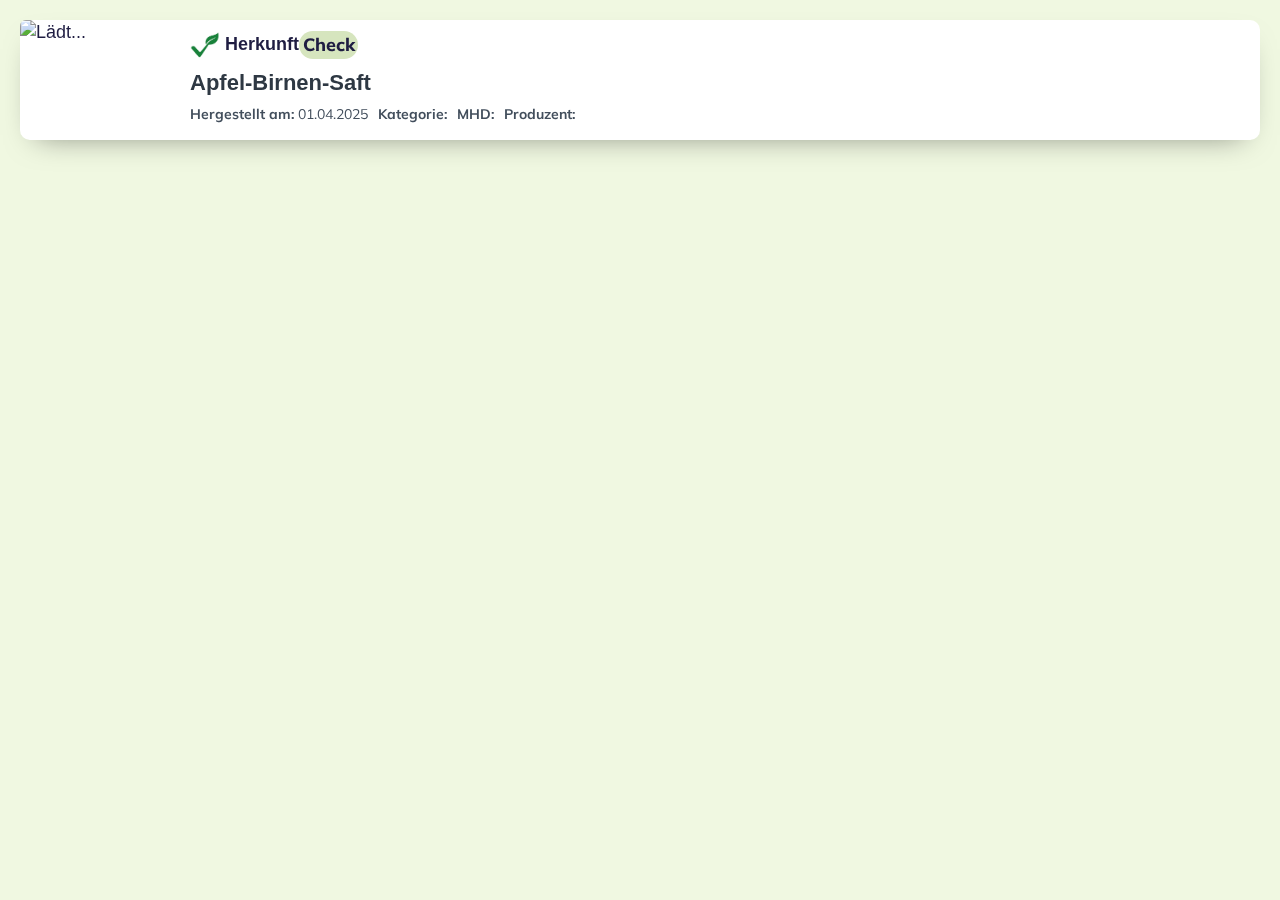
==== herkunftcheck/index.html @ 33ded1a0 "[FIX] - cache js" ====
<!DOCTYPE html>
<html lang="en">

<head>
    <meta charset="UTF-8">
    <meta name="viewport" content="width=device-width, initial-scale=1.0">
    <title>HerkunftCheck</title>
    <link rel="icon" type="image/x-icon" href="img/logo_2.png">
    <style>
        @import url("https://fonts.googleapis.com/css2?family=Mulish:wght@400;700&display=swap");
    </style>


    <link rel="stylesheet" href="style/style_v1.css" />
    <link rel="stylesheet" href="style/map.css" />
    <link rel="stylesheet" href="style/card_v2.1.1.css" />
    <link rel="stylesheet" href="style/sidebar_v2.css" />


    <!-- Font CSS -->

    <link rel="preconnect" href="https://fonts.googleapis.com">
    <link rel="preconnect" href="https://fonts.gstatic.com" crossorigin>
    <link
        href="https://fonts.googleapis.com/css2?family=Boldonse&family=Fira+Sans:ital,wght@0,100;0,200;0,300;0,400;0,500;0,600;0,700;0,800;0,900;1,100;1,200;1,300;1,400;1,500;1,600;1,700;1,800;1,900&family=Hind:wght@300;400;500;600;700&family=IBM+Plex+Sans:ital,wght@0,100..700;1,100..700&family=Roboto:ital,wght@0,100..900;1,100..900&display=swap"
        rel="stylesheet">
    <!-- Leaflet CSS -->
    <link rel="stylesheet" href="https://unpkg.com/leaflet@1.7.1/dist/leaflet.css" />




    <!-- Leaflet JS -->
    <script src="https://unpkg.com/leaflet@1.7.1/dist/leaflet.js"></script>



    <!-- Polyline Decorator (if needed) -->
    <script
        src="https://cdnjs.cloudflare.com/ajax/libs/leaflet-polylinedecorator/1.6.0/leaflet.polylineDecorator.min.js"></script>

    <!-- Working Leaflet.curve plugin -->
    <script src="https://rawcdn.githack.com/elfalem/Leaflet.curve/master/src/leaflet.curve.js"></script>

    <!-- MarkerCluster CSS & JS -->
    <link rel="stylesheet" href="https://unpkg.com/leaflet.markercluster@1.5.3/dist/MarkerCluster.css" />
    <link rel="stylesheet" href="https://unpkg.com/leaflet.markercluster@1.5.3/dist/MarkerCluster.Default.css" />
    <script src="https://unpkg.com/leaflet.markercluster@1.5.3/dist/leaflet.markercluster.js"></script>
    <script
        src="https://cdnjs.cloudflare.com/ajax/libs/leaflet-polylinedecorator/0.7.3/leaflet.polylineDecorator.min.js"></script>

    <script src="https://unpkg.com/leaflet-providers@latest/leaflet-providers.js"></script>

    <script src="script/map_1.1.2.js"></script>




    <script>

        document.addEventListener("DOMContentLoaded", function () {
            InitializeMapAndData();
        });




        function showSidebarWithStep(step) {
            document.getElementById('sidebar').style.display = 'block';
            document.getElementById('step-name').textContent = step.name || "-";
            document.getElementById('step-location').textContent = step.address?.name || "-";
            document.getElementById('step-street').textContent = step.address?.street || "-";
            document.getElementById('step-zipcity').textContent = `${step.address?.zip || ""} ${step.address?.city || ""}`;
            document.getElementById('step-country').textContent = step.address?.country || "-";

            const entriesContainer = document.getElementById("step-entries");
            entriesContainer.innerHTML = "";

            if (Array.isArray(step.stepEntries) && step.stepEntries.length > 0) {
                step.stepEntries.forEach((entry, index) => {

                    const entryHtml = `
            <details>
                <summary>Eintrag ${index + 1}</summary>
                
                <div class="sidebar-row sidebar-row-spaced">
                <span class="label">Datum</span>
                <span class="value">${entry.date ? new Date(entry.date).toLocaleDateString("de-DE") : "-"}</span>
                </div>
                
                <div class="sidebar-row sidebar-row-spaced">
                <span class="label">Beschreibung</span>
                <span class="value">${entry.description || "-"}</span>
                </div>

                <div class="sidebar-row sidebar-row-spaced">
                <span class="label">Menge</span>
                <span class="value">${entry.amount && entry.amountUnit ? `${entry.amount} ${entry.amountUnit}` : "-"}</span>
                </div>

                <div class="sidebar-row sidebar-row-spaced">
                <span class="label">Energieverbrauch</span>
                <span class="value">${entry.energyConsumption || "-"}</span>
                </div>

                <div class="sidebar-row sidebar-row-spaced">
                <span class="label">CO₂-Ausstoß</span>
                <span class="value">${entry.co2Emission || "-"}</span>
                </div>
                
            </details>
`;

                    entriesContainer.insertAdjacentHTML("beforeend", entryHtml);
                });
            } else {
                entriesContainer.innerHTML = "<p>Keine Einträge vorhanden.</p>";
            }

            if (step.imageSrc && step.imageSrc !== "string") {
                const imageDiv = document.getElementById("top-image");
                if (imageDiv) {
                    imageDiv.style.backgroundImage = `url('${step.imageSrc}')`;
                }
            }
        }

        // Event Listener zum Schließen der Seitenleiste
        window.addEventListener("DOMContentLoaded", () => {
            document.getElementById("sidebar-close").addEventListener("click", () => {
                document.getElementById("sidebar").style.display = "none";
            });
        });
    </script>

</head>

<body>




    <div id="product-card" class="card">
        <div id="product-info">
            <img id="product-image" class="card__image" src="" alt="Lädt...">
            <main class="card__content">
                <div class="card-title  p-3 text-center title" style="">
                    <img src="img/logo_1.png" class="logo"/>  <h4 class="title">Herkunft<span class="highlight">Check</span>
                    </h4>
                </div>

                <h1 id="product-name" class="card__head">Apfel-Birnen-Saft
                </h1>
                <!--<span class="card__date" id="production-date">01.04.2025</span>-->
                <div class="card__text">



                    <p><strong>Hergestellt am:</strong> <span id="production-date">01.04.2025</span></p>
                    <p><strong>Kategorie:</strong> <span id="product-category"></span></p>

                    <p><strong>MHD:</strong> <span id="best-before"></span></p>
                    <p><strong>Produzent:</strong> <span id="company-name"></span></p>
                    <div class="certificate-images" id="certificates"></div>
                    </p>
            </main>
        </div>
    </div>





    <div id="sidebar" class="modern-sidebar">

        <div class="card-hover">
            <div id="top-image" class="top-image" style="background-image: url('img/example.jpg');"></div>
            <button id="sidebar-close" title="Schließen">&#8592;</button>
            <div class="card-hover__content">
                <h3 class="card-hover__title" id="step-name">
                    Schrittname
                </h3>

                <div class="card-hover__content-2">
                    <h4 class="card-hover__title-2" id="">
                        Daten
                    </h4>
                    <div class="info-panel-data">
                        <div class="sidebar-content card-hover__text">
                            <div class="sidebar-row sidebar-row-undelined">
                                <span class="label">Ort:</span>
                                <span class="value" id="step-location"></span>
                            </div>
                            <div class="sidebar-row sidebar-row-undelined">
                                <span class="label">Straße:</span>
                                <span class="value" id="step-street"></span>
                            </div>
                            <div class="sidebar-row sidebar-row-undelined">
                                <span class="label">PLZ & Stadt:</span>
                                <span class="value" id="step-zipcity"></span>
                            </div>
                            <div class="sidebar-row sidebar-row-undelined">
                                <span class="label">Land:</span>
                                <span class="value" id="step-country"></span>
                            </div>
                        </div>
                    </div>
                    <div style="margin-top:35px;">
                        <h4 class="card-hover__title-2" id="">
                            Einträge
                        </h4>

                        <section id="step-entries" class="step-entries"></section>
                    </div>

                </div>
            </div>
        </div>
    </div>



    <div id="map"></div>
</body>

</html>
---- herkunftcheck/style/style_v1.css ----
@font-face {
    font-family: "HeFont";
    src: url("https://db.onlinewebfonts.com/t/a231aa387e7fb896781f04805167556d.eot");
    src: url("https://db.onlinewebfonts.com/t/a231aa387e7fb896781f04805167556d.eot?#iefix")format("embedded-opentype"),
    url("https://db.onlinewebfonts.com/t/a231aa387e7fb896781f04805167556d.woff2")format("woff2"),
    url("https://db.onlinewebfonts.com/t/a231aa387e7fb896781f04805167556d.woff")format("woff"),
    url("https://db.onlinewebfonts.com/t/a231aa387e7fb896781f04805167556d.ttf")format("truetype"),
    url("https://db.onlinewebfonts.com/t/a231aa387e7fb896781f04805167556d.svg#Moderat Extended")format("svg");
}



body,
html {
    margin: 0;
    padding: 0;
    height: 100%;
    font-family: "Roboto", sans-serif;
    font-optical-sizing: auto;
    background-color: #f4f4f4;
    color: #1F1D42;
    font-family: "Fira Sans", sans-serif;
    font-family: "Hind", system-ui;
    font-family: "IBM Plex Sans", sans-serif;
    box-sizing: border-box;
}

h1,h2,h3,h4{
    font-family: "Boldonse", system-ui;
    font-family: "Hind", system-ui;
    font-family: "IBM Plex Sans", sans-serif;
    font-family: "HeFont", sans-serif;
    font-optical-sizing: auto;
}


.highlight {
    background-color: #d9ebd2;
    background-color: #d6e5be;
    border-radius: 2em;
    padding: 0.1em 0.2em;
}

.logo{
    width: 30px;
}
---- herkunftcheck/style/map.css ----
#map {
    height: 100vh;
    width: 100%;
    border-radius: 10px;
    z-index: 110;
}

  /* Custom popup styling */
  .leaflet-popup-content {
    font-size: 16px;
    color: #333;
}

.leaflet-popup-content b {
    color: #6ed391;
    color: #3c8138;;
}

/* Marker styling */
.custom-marker {
    background-color: #6ed391;
    background-color: #3c8138;
    border-radius: 50%;
    width: 14px;
    height: 14px;
    display: flex;
    justify-content: center;
    align-items: center;
    border: 3px solid white;
    box-shadow: 0px 0px 10px rgba(0, 0, 0, 0.3);
}


.dash-animation {
    stroke-dasharray: 10;
    stroke-dashoffset: 1000;
    animation: dashmove 5s linear infinite;
}

@keyframes dashmove {
    to {
        stroke-dashoffset: 0;
    }
}

@keyframes drawLine {
    to {
        stroke-dashoffset: 0;
    }
}


/* Cluster Marker Größe ändern */
.marker-cluster-small,
.marker-cluster-medium,
.marker-cluster-large {
  width: 50px !important;
  height: 50px !important;
  line-height: 50px !important;
  font-size: 16px;
  font-weight: bold;
  border-radius: 50%;
  background-color: rgba(110, 211, 145, 0.6);
  background-color: #3c8138af;
 
  color: #fff;
  text-align: center;
 
}


.marker-cluster-small {
    background-color: unset !important;
}
.marker-cluster div {
    width: 100%;
    height: 100%;
    display: flex;
    justify-content: center;
    align-items: center;
  }
  
  .marker-cluster div {
    width: 50px !important;
    height: 50px !important;
    margin-left: -3px !important;
    margin-top: -3px !important;
    text-align: center;
    border-radius: 50% !important;
    font: 12px "Helvetica Neue", Arial, Helvetica, sans-serif;
}
---- herkunftcheck/style/card_v2.1.1.css ----
.certificate-images {
	display: flex;
	gap: 10px;
	position: absolute;
	top: 10px;
	right: 10px;
}

.certificate-images img {
	width: auto;
	height: 30px;
	border-radius: 0px;
	cursor: pointer;
}


.card-green {
	background-color: #d7e1be;
}

.sub-card {
	background: #f6f6f6;
	border-radius: 12px;
	padding: 1.2rem;
	margin-bottom: 1rem;
	position: relative;
	font-size: 1.1rem;
	display: flex;
	justify-content: space-between;
	align-items: center;
}


.title {
	display: flex;
	align-items: center;

}

.title h4 {
	margin-left: 5px;

}

@media only screen and (max-width: 600px) {}









:root {
	--container: 1025px;
	/* Blues */
	--color-blue-100: #f5faff;
	--color-blue-200: #b8dcff;
	--color-blue-300: #7ab8ff;
	--color-blue-400: #3d90ff;
	--color-blue-500: #0064fe;
	--color-blue-600: #0046d1;
	--color-blue-700: #002ba3;
	--color-blue-800: #001575;
	--color-blue-900: #000647;
	/* Grays */
	--color-gray-100: #f3f5f6;
	--color-gray-200: #d0d8dd;
	--color-gray-300: #aebac2;
	--color-gray-400: #8d9ca7;
	--color-gray-500: #6c7d8b;
	--color-gray-600: #576674;
	--color-gray-700: #424e5c;
	--color-gray-800: #2e3843;
	--color-gray-900: #1c212a;
	/* Neutrals */
	--color-white: white;
	--color-black: black;
	/* Misc */
	--color-border: var(--color-gray-200);
	/* Spacing */
	--space-0: 0;
	--space-1: 0.25rem;
	--space-2: 0.5rem;
	--space-3: 0.75rem;
	--space-4: 1rem;
	--space-5: 1.25rem;
	--space-6: 1.5rem;
	--space-8: 2rem;
	--space-10: 2.5rem;
	--space-12: 3rem;
	--space-16: 4rem;
	--space-20: 5rem;
	--space-24: 6rem;
	/* Font sizes */
	--text-sm: 0.875rem;
	--text-md: 1rem;
	--text-lg: 1.25rem;
	--text-xl: 1.5rem;
	/* Border radius */
	--radius: 6px;
	--radius-lg: 10px;
	--round: 1000px;
	/* Borders */
	--border: 1px solid var(--color-border);
	/* Shadows */
	--shadow: 0px 2px 8px rgba(0, 0, 0, 0.06), 0px 1px 3px rgba(0, 0, 0, 0.05);
	--shadow-large: 0px 5px 18px rgba(0, 0, 0, 0.1), 0px 1px 3px rgba(0, 0, 0, 0.05);
	--shadow-focus: 0 0 0 var(--space-1) var(--color-blue-200);
}

*,
*::before,
*::after {
	margin: 0;
	padding: 0;
	box-sizing: border-box;
}

#product-card {
	display: grid;
	grid-template-columns: 2fr;
}

#product-info {
	display: flex;
	width: 100%;

}


body,
span,
p {
	font-family: "Mulish", sans-serif;
	font-size: 1rem;

}



img {
	max-width: 100%;
	display: block;
}

.card {
	max-width: calc(100% - 40px);
	width: 100%;
	/* margin: 5vh auto; */
	display: grid;
	grid-template-columns: 1fr;
	gap: 2rem;
	box-shadow: 0px 12px 31px -17px rgba(0, 0, 0, 0.5);
	border-radius: var(--radius-lg);
	position: fixed;
	left: 20px;
	top: 20px;
	height: 120px;
	z-index: 1005;
	background: #fff;
	box-sizing: border-box;
}

.card-title {
	margin-top: -10px;
	margin-bottom: 10px;
}

.card__image {
	border-top-left-radius: var(--radius);
	border-bottom-left-radius: var(--radius);
	object-fit: cover;
	width: 100%;
	max-width: 150px;
	height: 120px;
}

.card__content {
	padding: 20px;
	width: 100%;
	grid-template-columns: 1fr;
}

.card__head {
	font-size: 22px;
	font-weight: 700;
	color: var(--color-gray-800);
	line-height: 1.2;
	margin-bottom: var(--space-1);
}

.card__tag {
	display: inline-block;
	padding: var(--space-2) var(--space-4);
	background-color: var(--color-gray-100);
	border-radius: var(--radius);
}

.card__date {
	display: inline-block;
	font-size: 15px;
	color: var(--color-gray-500);
	margin-bottom: var(--space-4);
	font-weight: 400;
}

.card__text {
	color: var(--color-gray-700);
	font-weight: 400;
	font-size: 14px;
	display: inline-flex;
	flex-wrap: nowrap;
	flex-basis: auto;
	gap: 10px;
}

.card__text span,
.card__text p {

	font-size: 14px;
}

@media (max-width: 768px) {


	.card {
		width: calc(100% - 10px);
		max-width: calc(100% - 10px);

		left: 5px;
		bottom: 5px;
		top: unset;
		height: 175px;

		/* border-radius: 4px; */
	}

	.card__image {

		object-fit: cover;
		width: 100%;
		height: 175px;
		max-width: 100px;
	}


	.certificate-images img {
		width: auto;
		height: 10px;
		border-radius: 0px;
		cursor: pointer;
	}

	.card__text {

		margin-top: -10px;
		margin-top: 010px;
        display: block;
	}

}
---- herkunftcheck/style/sidebar_v2.css ----
.modern-sidebar {
  position: fixed;
  right: 0;
  top: 0;
  width: 25%;
  max-width: 450px;
  height: 100%;
  background-color: #f9fafb;
  box-shadow: -4px 0 12px rgba(0, 0, 0, 0.1);
  display: none;
  z-index: 100000;
  backdrop-filter: blur(8px);
  border-left: 1px solid #e0e0e0;
  border-top-left-radius: 16px;
  border-bottom-left-radius: 16px;

}

#sidebar-close {
  background: none;
  border: none;
  font-size: 29px;
  color: #fff;
  cursor: pointer;
  padding: 0 10px;
  position: absolute;
  top:10px;
  left:10px;
}

.info-panel {
  background: rgba(110, 211, 145, 1);
  background: #86B971;
 
  padding: 20px;
  border-radius: 45px;
  position: relative;
  overflow: hidden;
}

.card-panel::before,
.card-panel::after {
content: '';
width: 100%;
height: 120px;
background-color: inherit;
position: absolute;
left: 0;
z-index: -1;
}

.card-panel::before {
top: -80px;
clip-path: ellipse(60% 80px at bottom center);
}

.card-panel::after {
bottom: -80px;
clip-path: ellipse(60% 80px at top center);
}

.info-panel::before {
  top: -80px;
  -webkit-clip-path: ellipse(60% 80px at bottom center);
  clip-path: ellipse(60% 80px at bottom center);
}

.top-image {
  background-size: cover;
  z-index: 1001;
  min-height: 150px;
  height: 20%;
  border-top-left-radius: 16px;
}

.top-image img {
  width: 100%;
  height: auto;
}


.info-panel-data {

  padding: 20px;
  height: auto;  
}

.sidebar-header h2 {
  text-align: center;
  margin: 0 0;
  font-size: 20px;

  border-bottom: 2px solid #2d7f0b;
  padding-bottom: 10px;
}

.sidebar-content {
  display: flex;
  flex-direction: column;
  gap: 12px;
}

.sidebar-row {
  display: flex;
  justify-content: space-between;

  padding-bottom: 4px;
  font-size: 17px;
}


.sidebar-row-undelined{
  border-bottom: 1px solid #000;
}

.sidebar-row-spaced{
  margin-top:5px;
  margin-bottom:5px;
}



.la2bel {
  font-weight: 600;
  color: #555;
}

.valu2e {
  color: #000;
}



@media only screen and (max-width: 800px) {
  .modern-sidebar {
      width:100%;
      max-width: 100%;
  }
}






*, *:before, *:after {
box-sizing: inherit;
}

img {
max-width: 100%;
height: auto;
}

body {
-webkit-text-size-adjust: 100%;
font-variant-ligatures: none;
text-rendering: optimizeLegibility;
-moz-osx-font-smoothing: grayscale;
-webkit-font-smoothing: antialiased;
font-size: 100%;


display: flex;
flex-direction: column;
justify-content: center;
align-items: center;
margin: 0;
padding: 0;
height: 100vh;
color: #1F1D42;
background-color: #F0F8E1;
}

h1, h2, h3, h4, h5 {
font-weight: 800;
margin-top: 0;
margin-bottom: 0;
}

.card-hover {
width: 100%;
height: 100vh;
position: relative;
box-shadow: 0 0 32px -10px rgba(0,0,0,0.08);
overflow: auto;
}

.card-hovere:hover .card-hover__content {
background-color: #DEE8C2;
bottom: 100%;
transform: translateY(100%);
padding: 50px 60px;
transition: all 0.35s cubic-bezier(.1,.72,.4,.97);
}

.card-hovere:hover .card-hover__link {
opacity: 1;
transform: translate(-50%, 0);
transition: all 0.3s 0.35s cubic-bezier(.1,.72,.4,.97);
}

.card-hovere:hover img {
transform: scale(1);
transition: 0.35s 0.1s transform cubic-bezier(.1,.72,.4,.97);
}

.card-hover__content {
width: 100%;
text-align: center;
background-color: #DEE8C2;
padding: 0 0px 50px;
position: absolute;
bottom: 0;
left: 0;
transform: translateY(0);
transition: all 0.35s 0.35s cubic-bezier(.1,.72,.4,.97);
will-change: bottom, background-color, transform, padding;
z-index: 1;
height: 80%;
}


.card-hover__content-2 {
  margin-top:100px;
  padding: 0 20px 150px;
  min-height: calc(100% - 138px);
  background: #86b974;
}


.card-hover__content-2::before {
content: '';
width: 100%;
height: 120px;
background-color: inherit;
position: absolute;
left: 0;
z-index: -1;
}

.card-hover__content-2::before {
  top: 30px;
  clip-path: ellipse(60% 80px at bottom center);
}



.card-hover__content::before {
content: '';
width: 100%;
height: 120px;
background-color: inherit;
position: absolute;
left: 0;
z-index: -1;
}

.card-hover__content::before {
top: -80px;
clip-path: ellipse(60% 80px at bottom center);
}




.card-hover__title {
font-size: 1.5rem;
margin-bottom: 1em;
}

.card-hover__title-2 {
  font-size: 1.3rem;
  margin-bottom: 1em;
  
}


.card-hover__title span {
color: #2d7f0b;
}

.card-hover__text {
font-size: 0.75rem;
}
/*

.card-hover__link {
position: absolute;
bottom: 1rem;
left: 50%;
transform: translate(-50%, 10%);
display: flex;
flex-wrap: wrap;
align-items: center;
text-decoration: none;
color: #2d7f0b;
opacity: 0;
padding: 10px;
transition: all 0.35s;
}

.card-hover__link:hover svg {
transform: translateX(4px);
}

.card-hover__link svg {
width: 18px;
margin-left: 4px;
transition: transform 0.3s;
}

.card-hover__extra {
height: 50%;
position: absolute;
display: flex;
align-items: center;
justify-content: center;
flex-direction: column;
width: 100%;
font-size: 1.5rem;
text-align: center;
background-color: #86b971;
padding: 80px;
bottom: 0;
z-index: 0;
color: #dee8c2;
transform: translateY(100%);
will-change: transform;
transition: transform 0.35s;
}

.card-hover__extra span {
color: #2d7f0b;
}

.card-hover img {
position: absolute;
top: 0;
left: 0;
width: 100%;
height: auto;
object-fit: cover;
object-position: center;
z-index: -1;
transform: scale(1.2);
transition: 0.35s 0.35s transform cubic-bezier(.1,.72,.4,.97);
}
*/



html,
.root {
padding: 0;
margin: 0;
font-size: 18px;
}

body {
font: menu;
font-size: 1rem;
line-height: 1.4;
padding: 0;
margin: 0;
}
section {
padding-top: 0rem;
width: 100%;
margin: auto;
}
h1 {
font-size: 2rem;
font-weight: 500;
}
details[open] summary ~ * {
animation: open 0.3s ease-in-out;
}

@keyframes open {
0% {
  opacity: 0;
}
100% {
  opacity: 1;
}
}
details summary::-webkit-details-marker {
display: none;
}

details summary {
width: 100%;
padding: 0.5rem 0;
border-top: 1px solid black;
position: relative;
cursor: pointer;
font-size: 1.25rem;
font-weight: 300;
list-style: none;
}

details summary:after {
content: "+";
color: black;
position: absolute;
font-size: 1.75rem;
line-height: 0;
margin-top: 0.75rem;
right: 0;
font-weight: 200;
transform-origin: center;
transition: 200ms linear;
}
details[open] summary:after {
transform: rotate(45deg);
font-size: 2rem;
}
details summary {
outline: 0;
}
details p {
font-size: 0.95rem;
margin: 0 0 1rem;
padding-top: 1rem;
}
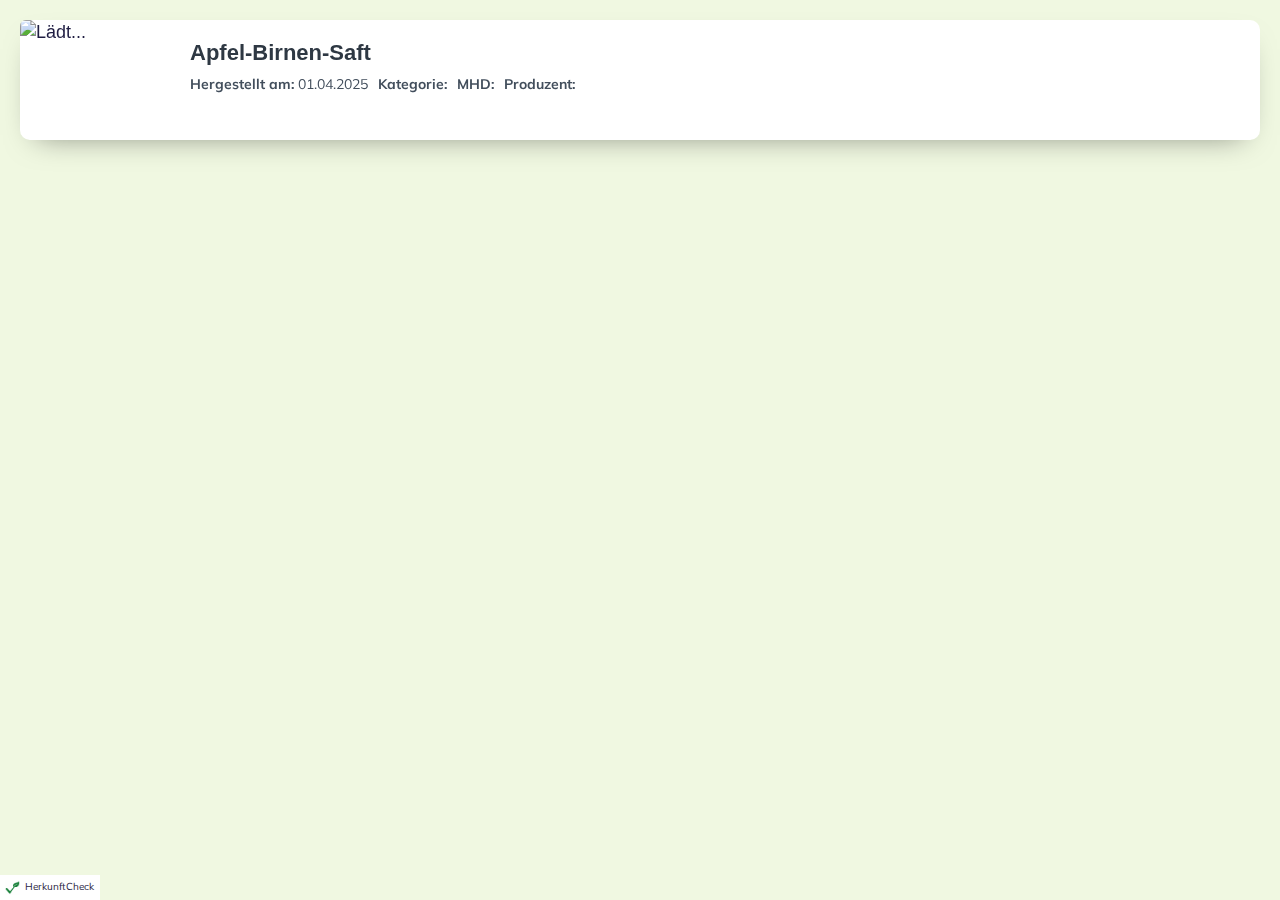
==== commit e2f7696d: "[ADD] - Copyright" ====
--- a/herkunftcheck/index.html
+++ b/herkunftcheck/index.html
@@ -140,11 +140,18 @@
 
 
 
+    <div class="copyright">
+        <div class="copyright-container">
+            <img src="img/logo_1.png" class="logo"/>  <span class="copyright-title">HerkunftCheck</span>
+      
+        </div>
+    </div>
+
     <div id="product-card" class="card">
         <div id="product-info">
             <img id="product-image" class="card__image" src="" alt="Lädt...">
             <main class="card__content">
-                <div class="card-title  p-3 text-center title" style="">
+                <div class="card-title  p-3 text-center title" style="display: none;">
                     <img src="img/logo_1.png" class="logo"/>  <h4 class="title">Herkunft<span class="highlight">Check</span>
                     </h4>
                 </div>
--- a/herkunftcheck/style/style_v1.css
+++ b/herkunftcheck/style/style_v1.css
@@ -44,4 +44,31 @@
 
 .logo{
     width: 30px;
+}
+
+
+.copyright{
+    display: block;
+    position: fixed;
+    bottom:0;
+    left:0;
+    background: #ffffff;
+    height: 25px;
+    width: 100px;
+    z-index: 012000;
+    padding:5px;
+}
+
+
+.copyright .logo{
+    width: 15px;
+}
+
+.copyright-container{
+    display: flex;
+    gap: 5px;
+}
+
+.copyright-title{
+    font-size: 10px;
 }--- a/herkunftcheck/style/map.css
+++ b/herkunftcheck/style/map.css
@@ -66,6 +66,12 @@
   color: #fff;
   text-align: center;
  
+
+
+}
+
+.marker-cluster-small div {
+    background-color: #3c8138af !important;
 }
 
 
--- a/herkunftcheck/style/card_v2.1.1.css
+++ b/herkunftcheck/style/card_v2.1.1.css
@@ -228,13 +228,12 @@
 	.card {
 		width: calc(100% - 10px);
 		max-width: calc(100% - 10px);
-
 		left: 5px;
 		bottom: 5px;
 		top: unset;
 		height: 175px;
 
-		/* border-radius: 4px; */
+		 border-radius: 6px; 
 	}
 
 	.card__image {
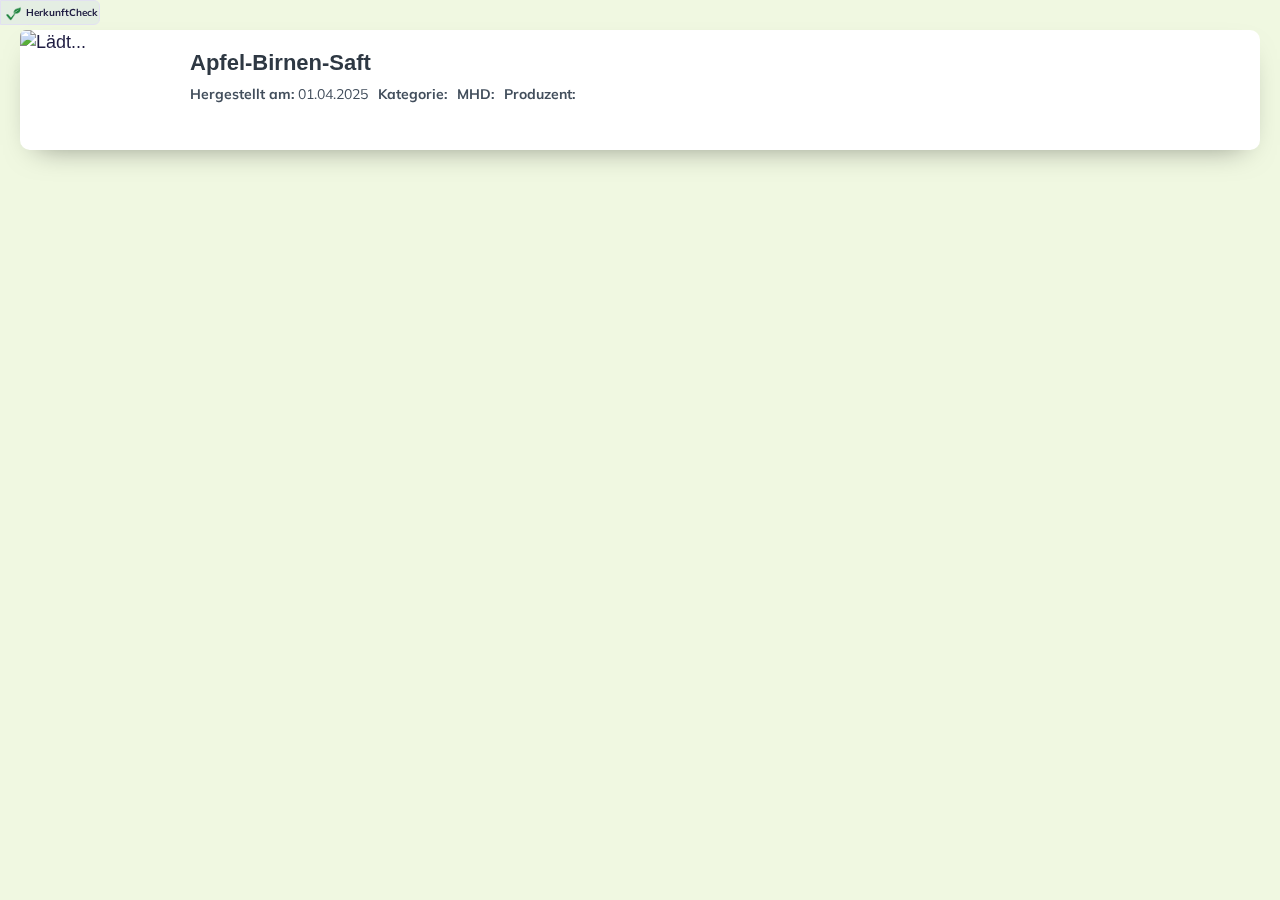
==== commit 66225634: "[FIX] - style" ====
--- a/herkunftcheck/index.html
+++ b/herkunftcheck/index.html
@@ -142,7 +142,7 @@
 
     <div class="copyright">
         <div class="copyright-container">
-            <img src="img/logo_1.png" class="logo"/>  <span class="copyright-title">HerkunftCheck</span>
+            <img src="img/logo_2.png" class="logo"/>  <span class="copyright-title">HerkunftCheck</span>
       
         </div>
     </div>
--- a/herkunftcheck/style/style_v1.css
+++ b/herkunftcheck/style/style_v1.css
@@ -1,12 +1,11 @@
-
 @font-face {
     font-family: "HeFont";
     src: url("https://db.onlinewebfonts.com/t/a231aa387e7fb896781f04805167556d.eot");
     src: url("https://db.onlinewebfonts.com/t/a231aa387e7fb896781f04805167556d.eot?#iefix")format("embedded-opentype"),
-    url("https://db.onlinewebfonts.com/t/a231aa387e7fb896781f04805167556d.woff2")format("woff2"),
-    url("https://db.onlinewebfonts.com/t/a231aa387e7fb896781f04805167556d.woff")format("woff"),
-    url("https://db.onlinewebfonts.com/t/a231aa387e7fb896781f04805167556d.ttf")format("truetype"),
-    url("https://db.onlinewebfonts.com/t/a231aa387e7fb896781f04805167556d.svg#Moderat Extended")format("svg");
+        url("https://db.onlinewebfonts.com/t/a231aa387e7fb896781f04805167556d.woff2")format("woff2"),
+        url("https://db.onlinewebfonts.com/t/a231aa387e7fb896781f04805167556d.woff")format("woff"),
+        url("https://db.onlinewebfonts.com/t/a231aa387e7fb896781f04805167556d.ttf")format("truetype"),
+        url("https://db.onlinewebfonts.com/t/a231aa387e7fb896781f04805167556d.svg#Moderat Extended")format("svg");
 }
 
 
@@ -26,14 +25,16 @@
     box-sizing: border-box;
 }
 
-h1,h2,h3,h4{
+h1,
+h2,
+h3,
+h4 {
     font-family: "Boldonse", system-ui;
     font-family: "Hind", system-ui;
     font-family: "IBM Plex Sans", sans-serif;
     font-family: "HeFont", sans-serif;
     font-optical-sizing: auto;
 }
-
 
 .highlight {
     background-color: #d9ebd2;
@@ -42,33 +43,37 @@
     padding: 0.1em 0.2em;
 }
 
-.logo{
+.logo {
     width: 30px;
 }
 
-
-.copyright{
+.copyright {
     display: block;
     position: fixed;
-    bottom:0;
-    left:0;
+    top: 0;
+    left: 0;
     background: #ffffff;
     height: 25px;
     width: 100px;
-    z-index: 012000;
-    padding:5px;
+    z-index: 12000;
+    padding: 5px;
+    border-top-right-radius: 6px;
+    border-bottom-right-radius: 6px;
+    border-radius: ;
+    background: #e4eee3;
+    border: 1px solid #E2E1F1;
 }
 
-
-.copyright .logo{
+.copyright .logo {
     width: 15px;
 }
 
-.copyright-container{
+.copyright-container {
     display: flex;
     gap: 5px;
 }
 
-.copyright-title{
+.copyright-title {
     font-size: 10px;
+    font-weight: 700;
 }--- a/herkunftcheck/style/card_v2.1.1.css
+++ b/herkunftcheck/style/card_v2.1.1.css
@@ -156,7 +156,7 @@
 	border-radius: var(--radius-lg);
 	position: fixed;
 	left: 20px;
-	top: 20px;
+	top: 30px;
 	height: 120px;
 	z-index: 1005;
 	background: #fff;
@@ -231,8 +231,7 @@
 		left: 5px;
 		bottom: 5px;
 		top: unset;
-		height: 175px;
-
+		height: 155px;
 		 border-radius: 6px; 
 	}
 
@@ -240,14 +239,14 @@
 
 		object-fit: cover;
 		width: 100%;
-		height: 175px;
+		height: 155px;
 		max-width: 100px;
 	}
 
 
 	.certificate-images img {
 		width: auto;
-		height: 10px;
+		height: 20px;
 		border-radius: 0px;
 		cursor: pointer;
 	}
@@ -259,4 +258,18 @@
         display: block;
 	}
 
+	.card__content {
+		/* padding: 10px; */
+		padding-top: 30px;
+	}
+
+	.card__head {
+		font-size: 18px;
+	
+	  }
+
+	  .card__text span, .card__text p {
+		font-size: 13px;
+	  }
+
 }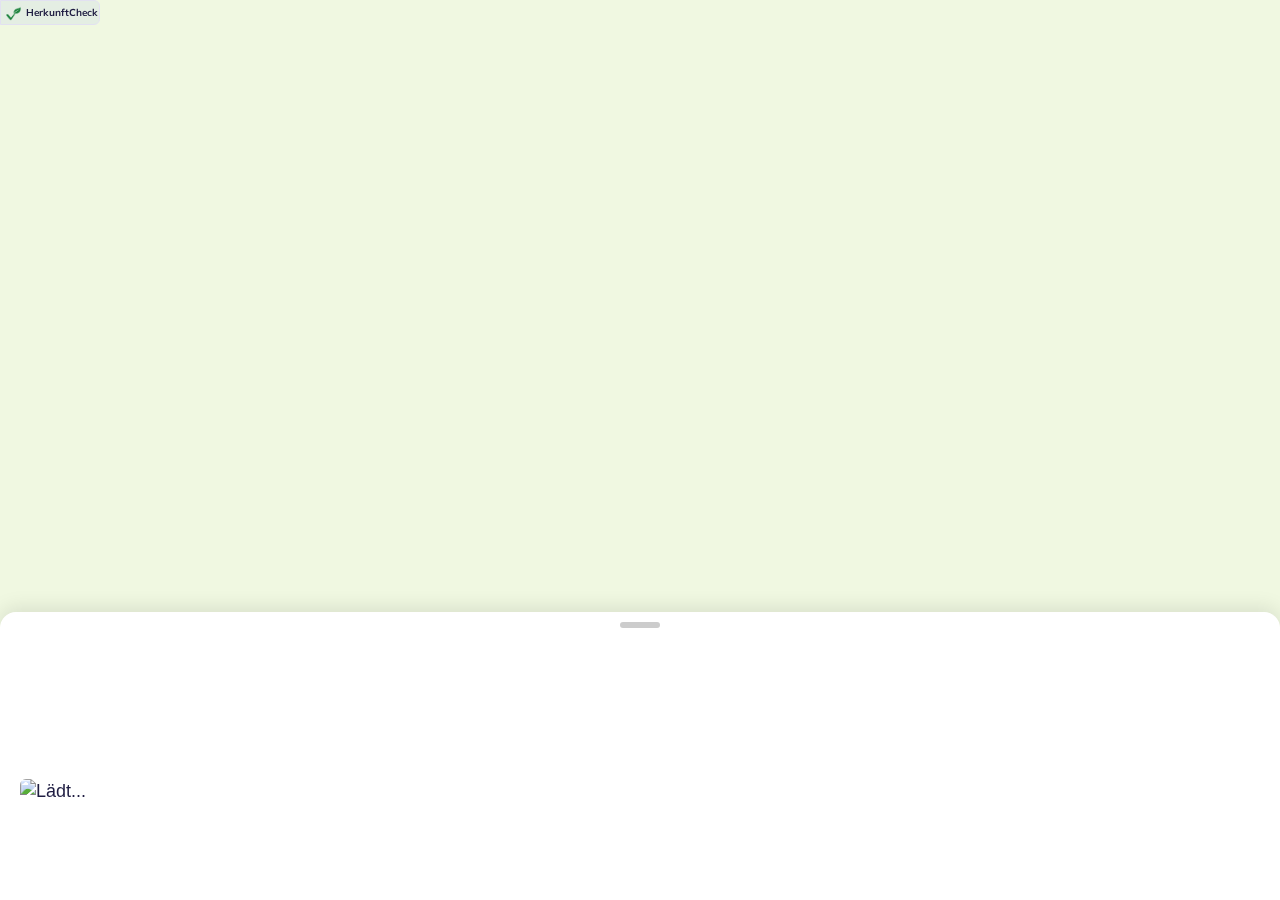
==== commit ca8839c4: "[ADD] - new design" ====
--- a/herkunftcheck/index.html
+++ b/herkunftcheck/index.html
@@ -147,33 +147,6 @@
         </div>
     </div>
 
-    <div id="product-card" class="card">
-        <div id="product-info">
-            <img id="product-image" class="card__image" src="" alt="Lädt...">
-            <main class="card__content">
-                <div class="card-title  p-3 text-center title" style="display: none;">
-                    <img src="img/logo_1.png" class="logo"/>  <h4 class="title">Herkunft<span class="highlight">Check</span>
-                    </h4>
-                </div>
-
-                <h1 id="product-name" class="card__head">Apfel-Birnen-Saft
-                </h1>
-                <!--<span class="card__date" id="production-date">01.04.2025</span>-->
-                <div class="card__text">
-
-
-
-                    <p><strong>Hergestellt am:</strong> <span id="production-date">01.04.2025</span></p>
-                    <p><strong>Kategorie:</strong> <span id="product-category"></span></p>
-
-                    <p><strong>MHD:</strong> <span id="best-before"></span></p>
-                    <p><strong>Produzent:</strong> <span id="company-name"></span></p>
-                    <div class="certificate-images" id="certificates"></div>
-                    </p>
-            </main>
-        </div>
-    </div>
-
 
 
 
@@ -228,6 +201,74 @@
 
 
     <div id="map"></div>
+
+
+
+    <div class="bottom-sheet" id="product-card">
+        <div class="drag-handle"></div>
+        <div class="sheet-content">
+
+          
+            <img id="product-image" class="card__image" src="" alt="Lädt...">
+        </div>
+
+        <h1 id="product-name" class="card__head">Apfel-Birnen-Saft
+        </h1>
+        <!--<span class="card__date" id="production-date">01.04.2025</span>-->
+        <div class="card__text">
+
+
+
+            <p><strong>Hergestellt am:</strong> <span id="production-date">01.04.2025</span></p>
+            <p><strong>Kategorie:</strong> <span id="product-category"></span></p>
+
+            <p><strong>MHD:</strong> <span id="best-before"></span></p>
+            <p><strong>Produzent:</strong> <span id="company-name"></span></p>
+            <div class="certificate-images" id="certificates"></div>
+            </p>
+        </div>
+      </div>
+
+
+
+
+
+
+
+
+    <script>
+        const sheet = document.getElementById("product-card");
+        let startY, currentY, isDragging = false;
+      
+        function toggleSheet() {
+          sheet.classList.toggle("open");
+        }
+      
+        sheet.addEventListener("touchstart", e => {
+          startY = e.touches[0].clientY;
+          isDragging = true;
+        });
+      
+        sheet.addEventListener("touchmove", e => {
+          if (!isDragging) return;
+          currentY = e.touches[0].clientY;
+          let deltaY = currentY - startY;
+          if (deltaY > 0) {
+            sheet.style.transform = `translateY(${deltaY}px)`;
+          }
+        });
+      
+        sheet.addEventListener("touchend", () => {
+          isDragging = false;
+          if (currentY - startY > 100) {
+            sheet.classList.remove("open");
+          } else {
+            sheet.classList.add("open");
+          }
+          sheet.style.transform = "";
+        });
+      </script>
+      
 </body>
 
 </html>--- a/herkunftcheck/style/style_v1.css
+++ b/herkunftcheck/style/style_v1.css
@@ -76,4 +76,51 @@
 .copyright-title {
     font-size: 10px;
     font-weight: 700;
-}+}
+
+.bottom-sheet {
+    position: fixed;
+    bottom: 0;
+    left: 0;
+    right: 0;
+    height: 80%;
+    background: white;
+    border-top-left-radius: 16px;
+    border-top-right-radius: 16px;
+    box-shadow: 0 -4px 20px rgba(0, 0, 0, 0.1);
+    transform: translateY(60%);
+    transition: transform 0.3s ease;
+    touch-action: none;
+    z-index:1005;
+  }
+
+  .bottom-sheet.open {
+    transform: translateY(0%);
+  }
+
+  .drag-handle {
+    width: 40px;
+    height: 6px;
+    background: #ccc;
+    border-radius: 3px;
+    margin: 10px auto;
+  }
+
+  .sheet-content {
+    padding: 20px;
+  }
+
+  button {
+    position: absolute;
+    top: 20px;
+    left: 20px;
+    z-index: 2;
+  }
+
+  body {
+    margin: 0;
+    font-family: sans-serif;
+    height: 100vh;
+    overflow: hidden;
+    background: #f0f0f0;
+  }--- a/herkunftcheck/style/map.css
+++ b/herkunftcheck/style/map.css
@@ -1,8 +1,10 @@
 #map {
-    height: 100vh;
+    height: 72vh;
     width: 100%;
-    border-radius: 10px;
+    border-radius: 0px;
     z-index: 110;
+    top:0;
+    position: fixed !important;
 }
 
   /* Custom popup styling */
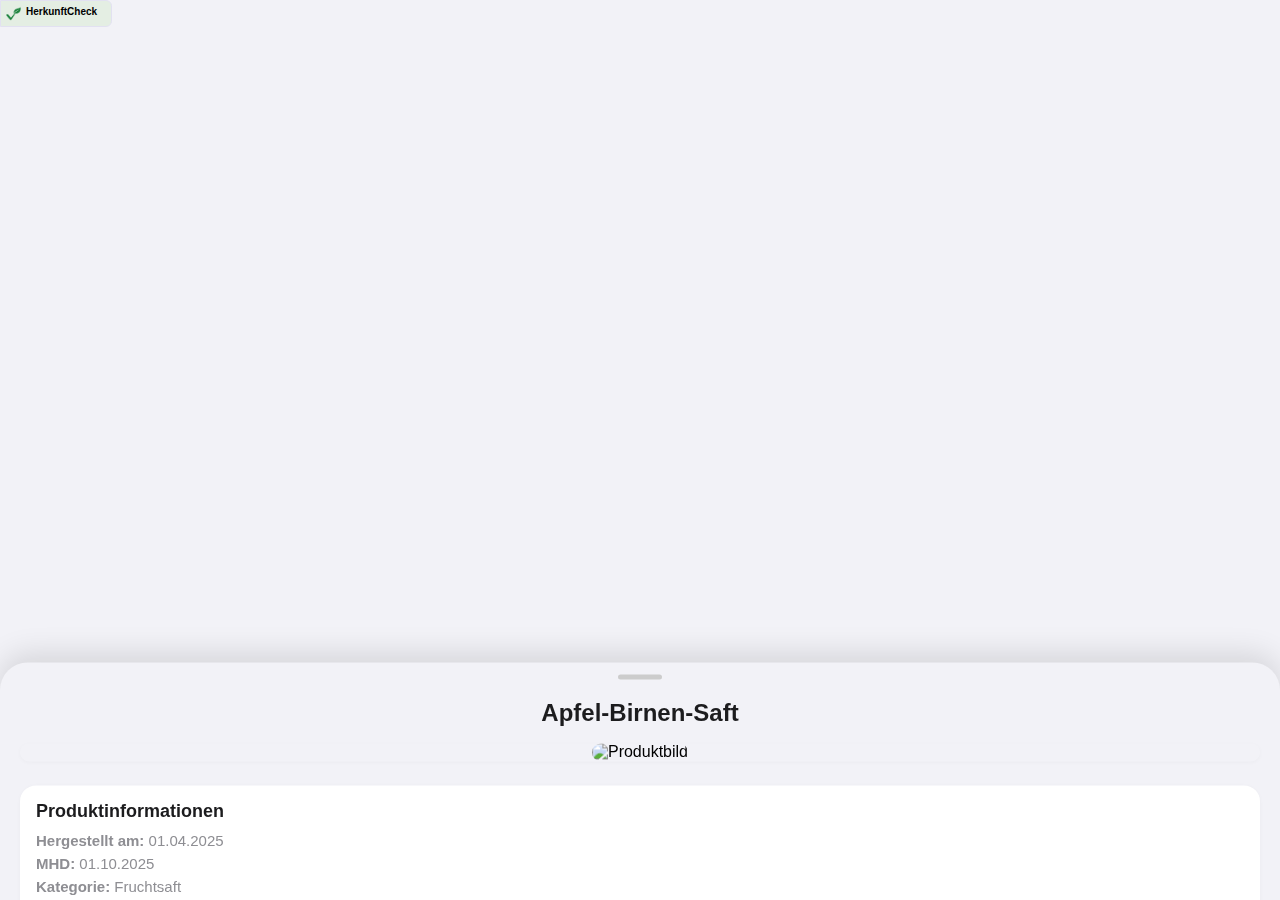
==== commit 56b1efc0: "[EDIT] - style" ====
--- a/herkunftcheck/index.html
+++ b/herkunftcheck/index.html
@@ -1,41 +1,24 @@
 <!DOCTYPE html>
-<html lang="en">
+<html lang="de">
 
 <head>
-    <meta charset="UTF-8">
-    <meta name="viewport" content="width=device-width, initial-scale=1.0">
-    <title>HerkunftCheck</title>
-    <link rel="icon" type="image/x-icon" href="img/logo_2.png">
-    <style>
-        @import url("https://fonts.googleapis.com/css2?family=Mulish:wght@400;700&display=swap");
-    </style>
 
+  <meta charset="UTF-8" />
+  <meta name="viewport" content="width=device-width, initial-scale=1.0" />
+  <title>HerkunftCheck</title>
 
-    <link rel="stylesheet" href="style/style_v1.css" />
-    <link rel="stylesheet" href="style/map.css" />
-    <link rel="stylesheet" href="style/card_v2.1.1.css" />
-    <link rel="stylesheet" href="style/sidebar_v2.css" />
-
-
-    <!-- Font CSS -->
-
-    <link rel="preconnect" href="https://fonts.googleapis.com">
-    <link rel="preconnect" href="https://fonts.gstatic.com" crossorigin>
-    <link
-        href="https://fonts.googleapis.com/css2?family=Boldonse&family=Fira+Sans:ital,wght@0,100;0,200;0,300;0,400;0,500;0,600;0,700;0,800;0,900;1,100;1,200;1,300;1,400;1,500;1,600;1,700;1,800;1,900&family=Hind:wght@300;400;500;600;700&family=IBM+Plex+Sans:ital,wght@0,100..700;1,100..700&family=Roboto:ital,wght@0,100..900;1,100..900&display=swap"
-        rel="stylesheet">
-    <!-- Leaflet CSS -->
-    <link rel="stylesheet" href="https://unpkg.com/leaflet@1.7.1/dist/leaflet.css" />
+  <link rel="stylesheet" href="style/style_v1.css" />
+  <link rel="stylesheet" href="style/map.css" />
 
 
 
-
-    <!-- Leaflet JS -->
-    <script src="https://unpkg.com/leaflet@1.7.1/dist/leaflet.js"></script>
+  <!-- Leaflet CSS -->
+  <link rel="stylesheet" href="https://unpkg.com/leaflet@1.7.1/dist/leaflet.css" />
+  <!-- Leaflet JS -->
+  <script src="https://unpkg.com/leaflet@1.7.1/dist/leaflet.js"></script>
 
 
-
-    <!-- Polyline Decorator (if needed) -->
+   <!-- Polyline Decorator (if needed) -->
     <script
         src="https://cdnjs.cloudflare.com/ajax/libs/leaflet-polylinedecorator/1.6.0/leaflet.polylineDecorator.min.js"></script>
 
@@ -51,224 +34,119 @@
 
     <script src="https://unpkg.com/leaflet-providers@latest/leaflet-providers.js"></script>
 
-    <script src="script/map_1.1.2.js"></script>
+
+  <script src="script/map_1.1.2.js"></script>
 
 
+  <script>
 
-
-    <script>
-
-        document.addEventListener("DOMContentLoaded", function () {
-            InitializeMapAndData();
-        });
-
-
-
-
-        function showSidebarWithStep(step) {
-            document.getElementById('sidebar').style.display = 'block';
-            document.getElementById('step-name').textContent = step.name || "-";
-            document.getElementById('step-location').textContent = step.address?.name || "-";
-            document.getElementById('step-street').textContent = step.address?.street || "-";
-            document.getElementById('step-zipcity').textContent = `${step.address?.zip || ""} ${step.address?.city || ""}`;
-            document.getElementById('step-country').textContent = step.address?.country || "-";
-
-            const entriesContainer = document.getElementById("step-entries");
-            entriesContainer.innerHTML = "";
-
-            if (Array.isArray(step.stepEntries) && step.stepEntries.length > 0) {
-                step.stepEntries.forEach((entry, index) => {
-
-                    const entryHtml = `
-            <details>
-                <summary>Eintrag ${index + 1}</summary>
-                
-                <div class="sidebar-row sidebar-row-spaced">
-                <span class="label">Datum</span>
-                <span class="value">${entry.date ? new Date(entry.date).toLocaleDateString("de-DE") : "-"}</span>
-                </div>
-                
-                <div class="sidebar-row sidebar-row-spaced">
-                <span class="label">Beschreibung</span>
-                <span class="value">${entry.description || "-"}</span>
-                </div>
-
-                <div class="sidebar-row sidebar-row-spaced">
-                <span class="label">Menge</span>
-                <span class="value">${entry.amount && entry.amountUnit ? `${entry.amount} ${entry.amountUnit}` : "-"}</span>
-                </div>
-
-                <div class="sidebar-row sidebar-row-spaced">
-                <span class="label">Energieverbrauch</span>
-                <span class="value">${entry.energyConsumption || "-"}</span>
-                </div>
-
-                <div class="sidebar-row sidebar-row-spaced">
-                <span class="label">CO₂-Ausstoß</span>
-                <span class="value">${entry.co2Emission || "-"}</span>
-                </div>
-                
-            </details>
-`;
-
-                    entriesContainer.insertAdjacentHTML("beforeend", entryHtml);
-                });
-            } else {
-                entriesContainer.innerHTML = "<p>Keine Einträge vorhanden.</p>";
-            }
-
-            if (step.imageSrc && step.imageSrc !== "string") {
-                const imageDiv = document.getElementById("top-image");
-                if (imageDiv) {
-                    imageDiv.style.backgroundImage = `url('${step.imageSrc}')`;
-                }
-            }
-        }
-
-        // Event Listener zum Schließen der Seitenleiste
-        window.addEventListener("DOMContentLoaded", () => {
-            document.getElementById("sidebar-close").addEventListener("click", () => {
-                document.getElementById("sidebar").style.display = "none";
-            });
-        });
-    </script>
+    document.addEventListener("DOMContentLoaded", function () {
+      InitializeMapAndData();
+    });
+  </script>
 
 </head>
 
 <body>
+  <div class="copyright">
+    <div class="copyright-container">
+      <img src="img/logo_2.png" class="logo" /> <span class="copyright-title">HerkunftCheck</span>
 
+    </div>
+  </div>
 
+  <div id="map"></div>
 
+  <div class="bottom-sheet" id="product-card">
+    <div class="drag-handle" onclick="toggleSheet()"></div>
+    <div class="sheet-content">
 
-    <div class="copyright">
-        <div class="copyright-container">
-            <img src="img/logo_2.png" class="logo"/>  <span class="copyright-title">HerkunftCheck</span>
-      
-        </div>
-    </div>
+      <div class="product-header">
+        <h1 id="product-name" class="product-name">Apfel-Birnen-Saft</h1>
+        
+        <div class="info-card">
+        
+        <img id="product-image" src="https://source.unsplash.com/400x220/?juice,fruit" alt="Produktbild">
+      </div>
+      </div>
 
+      <div class="product-info">
 
-
-
-
-    <div id="sidebar" class="modern-sidebar">
-
-        <div class="card-hover">
-            <div id="top-image" class="top-image" style="background-image: url('img/example.jpg');"></div>
-            <button id="sidebar-close" title="Schließen">&#8592;</button>
-            <div class="card-hover__content">
-                <h3 class="card-hover__title" id="step-name">
-                    Schrittname
-                </h3>
-
-                <div class="card-hover__content-2">
-                    <h4 class="card-hover__title-2" id="">
-                        Daten
-                    </h4>
-                    <div class="info-panel-data">
-                        <div class="sidebar-content card-hover__text">
-                            <div class="sidebar-row sidebar-row-undelined">
-                                <span class="label">Ort:</span>
-                                <span class="value" id="step-location"></span>
-                            </div>
-                            <div class="sidebar-row sidebar-row-undelined">
-                                <span class="label">Straße:</span>
-                                <span class="value" id="step-street"></span>
-                            </div>
-                            <div class="sidebar-row sidebar-row-undelined">
-                                <span class="label">PLZ & Stadt:</span>
-                                <span class="value" id="step-zipcity"></span>
-                            </div>
-                            <div class="sidebar-row sidebar-row-undelined">
-                                <span class="label">Land:</span>
-                                <span class="value" id="step-country"></span>
-                            </div>
-                        </div>
-                    </div>
-                    <div style="margin-top:35px;">
-                        <h4 class="card-hover__title-2" id="">
-                            Einträge
-                        </h4>
-
-                        <section id="step-entries" class="step-entries"></section>
-                    </div>
-
-                </div>
-            </div>
-        </div>
-    </div>
-
-
-
-    <div id="map"></div>
-
-
-
-    <div class="bottom-sheet" id="product-card">
-        <div class="drag-handle"></div>
-        <div class="sheet-content">
-
-          
-            <img id="product-image" class="card__image" src="" alt="Lädt...">
+        <div class="info-card">
+          <h3>Produktinformationen</h3>
+          <p><strong>Hergestellt am:</strong> <span id="production-date">01.04.2025</span></p>
+          <p><strong>MHD:</strong> <span id="best-before">01.10.2025</span></p>
+          <p><strong>Kategorie:</strong> <span id="product-category">Fruchtsaft</span></p>
+          <p><strong>Produzent:</strong> <span id="company-name">Obsthof Müller</span></p>
         </div>
 
-        <h1 id="product-name" class="card__head">Apfel-Birnen-Saft
-        </h1>
-        <!--<span class="card__date" id="production-date">01.04.2025</span>-->
-        <div class="card__text">
+        <div class="info-card">
+          <h3>Produktionsschritte</h3>
+          <ul class="steps-list">
+            <li>1. Ernte der Früchte</li>
+            <li>2. Reinigung und Sortierung</li>
+            <li>3. Pressung</li>
+            <li>4. Pasteurisierung</li>
+            <li>5. Abfüllung</li>
+            <li>6. Etikettierung & Verpackung</li>
+          </ul>
+        </div>
 
+        <div class="info-card">
+          <h3>Zutaten</h3>
+          <p>Apfelsaft (60 %), Birnensaft (40 %), ohne Zuckerzusatz, naturtrüb</p>
+        </div>
 
+        <div class="info-card">
+          <h3>Zertifikate</h3>
+          <div class="certificate-images" id="certificates">
+            <img
+              src="https://upload.wikimedia.org/wikipedia/commons/thumb/f/fd/Organic_Logo_EU.svg/120px-Organic_Logo_EU.svg.png"
+              alt="Bio" />
+            <img
+              src="https://upload.wikimedia.org/wikipedia/commons/thumb/0/0b/Fairtrade-logo.svg/120px-Fairtrade-logo.svg.png"
+              alt="Fairtrade" />
+          </div>
+        </div>
 
-            <p><strong>Hergestellt am:</strong> <span id="production-date">01.04.2025</span></p>
-            <p><strong>Kategorie:</strong> <span id="product-category"></span></p>
-
-            <p><strong>MHD:</strong> <span id="best-before"></span></p>
-            <p><strong>Produzent:</strong> <span id="company-name"></span></p>
-            <div class="certificate-images" id="certificates"></div>
-            </p>
-        </div>
       </div>
 
+    </div>
+  </div>
 
+  <script>
+    const sheet = document.getElementById("product-card");
+    let startY, currentY, isDragging = false;
 
+    function toggleSheet() {
+      sheet.classList.toggle("open");
+    }
 
+    sheet.addEventListener("touchstart", e => {
+      startY = e.touches[0].clientY;
+      isDragging = true;
+    });
 
+    sheet.addEventListener("touchmove", e => {
+      if (!isDragging) return;
+      currentY = e.touches[0].clientY;
+      let deltaY = currentY - startY;
+      if (deltaY > 0) {
+        sheet.style.transform = `translateY(${deltaY}px)`;
+      }
+    });
 
+    sheet.addEventListener("touchend", () => {
+      isDragging = false;
+      if (currentY - startY > 100) {
+        sheet.classList.remove("open");
+      } else {
+        sheet.classList.add("open");
+      }
+      sheet.style.transform = "";
+    });
+  </script>
 
-
-    <script>
-        const sheet = document.getElementById("product-card");
-        let startY, currentY, isDragging = false;
-      
-        function toggleSheet() {
-          sheet.classList.toggle("open");
-        }
-      
-        sheet.addEventListener("touchstart", e => {
-          startY = e.touches[0].clientY;
-          isDragging = true;
-        });
-      
-        sheet.addEventListener("touchmove", e => {
-          if (!isDragging) return;
-          currentY = e.touches[0].clientY;
-          let deltaY = currentY - startY;
-          if (deltaY > 0) {
-            sheet.style.transform = `translateY(${deltaY}px)`;
-          }
-        });
-      
-        sheet.addEventListener("touchend", () => {
-          isDragging = false;
-          if (currentY - startY > 100) {
-            sheet.classList.remove("open");
-          } else {
-            sheet.classList.add("open");
-          }
-          sheet.style.transform = "";
-        });
-      </script>
-      
 </body>
 
 </html>--- a/herkunftcheck/style/style_v1.css
+++ b/herkunftcheck/style/style_v1.css
@@ -1,42 +1,21 @@
-@font-face {
-    font-family: "HeFont";
-    src: url("https://db.onlinewebfonts.com/t/a231aa387e7fb896781f04805167556d.eot");
-    src: url("https://db.onlinewebfonts.com/t/a231aa387e7fb896781f04805167556d.eot?#iefix")format("embedded-opentype"),
-        url("https://db.onlinewebfonts.com/t/a231aa387e7fb896781f04805167556d.woff2")format("woff2"),
-        url("https://db.onlinewebfonts.com/t/a231aa387e7fb896781f04805167556d.woff")format("woff"),
-        url("https://db.onlinewebfonts.com/t/a231aa387e7fb896781f04805167556d.ttf")format("truetype"),
-        url("https://db.onlinewebfonts.com/t/a231aa387e7fb896781f04805167556d.svg#Moderat Extended")format("svg");
-}
+:root {
+    --background-gray: #f2f2f7;
+    --card-white: #ffffff;
+    --text-dark: #1c1c1e;
+    --text-gray: #8e8e93;
+    --accent: #007aff;
+  }
 
-
-
-body,
-html {
+  html, body {
     margin: 0;
     padding: 0;
     height: 100%;
-    font-family: "Roboto", sans-serif;
-    font-optical-sizing: auto;
-    background-color: #f4f4f4;
-    color: #1F1D42;
-    font-family: "Fira Sans", sans-serif;
-    font-family: "Hind", system-ui;
-    font-family: "IBM Plex Sans", sans-serif;
-    box-sizing: border-box;
-}
+    font-family: -apple-system, BlinkMacSystemFont, "Segoe UI", Roboto, Helvetica, Arial, sans-serif;
+    background: var(--background-gray);
+  }
 
-h1,
-h2,
-h3,
-h4 {
-    font-family: "Boldonse", system-ui;
-    font-family: "Hind", system-ui;
-    font-family: "IBM Plex Sans", sans-serif;
-    font-family: "HeFont", sans-serif;
-    font-optical-sizing: auto;
-}
 
-.highlight {
+  .highlight {
     background-color: #d9ebd2;
     background-color: #d6e5be;
     border-radius: 2em;
@@ -53,7 +32,7 @@
     top: 0;
     left: 0;
     background: #ffffff;
-    height: 25px;
+    height: 15px;
     width: 100px;
     z-index: 12000;
     padding: 5px;
@@ -78,49 +57,123 @@
     font-weight: 700;
 }
 
-.bottom-sheet {
+  #map {
+    height: 100%;
+    width: 100%;
+    z-index: 0;
+    position: absolute;
+  }
+
+  .bottom-sheet {
     position: fixed;
     bottom: 0;
     left: 0;
     right: 0;
-    height: 80%;
-    background: white;
-    border-top-left-radius: 16px;
-    border-top-right-radius: 16px;
-    box-shadow: 0 -4px 20px rgba(0, 0, 0, 0.1);
-    transform: translateY(60%);
+    height: 88%;
+    background: var(--background-gray);
+    border-top-left-radius: 28px;
+    border-top-right-radius: 28px;
+    box-shadow: 0 -8px 30px rgba(0, 0, 0, 0.12);
+    transform: translateY(70%);
     transition: transform 0.3s ease;
-    touch-action: none;
-    z-index:1005;
+    /*display: flex;*/
+    flex-direction: column;
+    overflow-y: hidden;
+    z-index: 999;
   }
 
   .bottom-sheet.open {
     transform: translateY(0%);
+    overflow-y: auto;
   }
 
   .drag-handle {
-    width: 40px;
-    height: 6px;
+    width: 44px;
+    height: 5px;
     background: #ccc;
     border-radius: 3px;
-    margin: 10px auto;
+    margin: 12px auto;
   }
 
   .sheet-content {
-    padding: 20px;
+    padding: 0 20px 24px;
   }
 
-  button {
-    position: absolute;
-    top: 20px;
-    left: 20px;
-    z-index: 2;
+  .product-header {
+    text-align: center;
+    padding: 8px 0;
   }
 
-  body {
+  .product-header img {
+    width: 100%;
+    max-height: 220px;
+    object-fit: cover;
+    border-radius: 16px;
+    margin-bottom: 0px;
+  }
+
+  .product-name {
+    font-size: 24px;
+    font-weight: 600;
     margin: 0;
-    font-family: sans-serif;
-    height: 100vh;
+    color: var(--text-dark);
+  }
+
+  .info-card {
+    background: var(--card-white);
+    border-radius: 16px;
+    padding: 16px;
+    margin-top: 16px;
+    box-shadow: 0 1px 4px rgba(0, 0, 0, 0.03);
+  }
+
+  .product-header .info-card{
+    padding:0;
+    background: none;
+  }
+
+  .info-card h3 {
+    margin: 0 0 10px;
+    font-size: 18px;
+    color: var(--text-dark);
+  }
+
+  .info-card p,
+  .info-card li {
+    color: var(--text-gray);
+    font-size: 15px;
+    margin: 6px 0;
+  }
+
+  .steps-list {
+    list-style-type: none;
+    padding: 0;
+    margin: 0;
+  }
+
+  .certificate-images {
+    margin-top: 10px;
+    display: flex;
+    gap: 8px;
+  }
+
+  .certificate-images img {
+    height: 32px;
+    border-radius: 4px;
+  }
+
+  .leaflet-container {
+    border-radius: 0;
+    filter: grayscale(10%) brightness(0.95);
+  }
+
+  .leaflet-control-zoom {
+    border-radius: 12px;
     overflow: hidden;
-    background: #f0f0f0;
+    box-shadow: 0 2px 8px rgba(0,0,0,0.1);
+  }
+
+  .leaflet-control-zoom a {
+    background-color: #fff;
+    color: var(--text-dark);
   }--- a/herkunftcheck/style/map.css
+++ b/herkunftcheck/style/map.css
@@ -1,5 +1,5 @@
 #map {
-    height: 72vh;
+    height: 75vh;
     width: 100%;
     border-radius: 0px;
     z-index: 110;
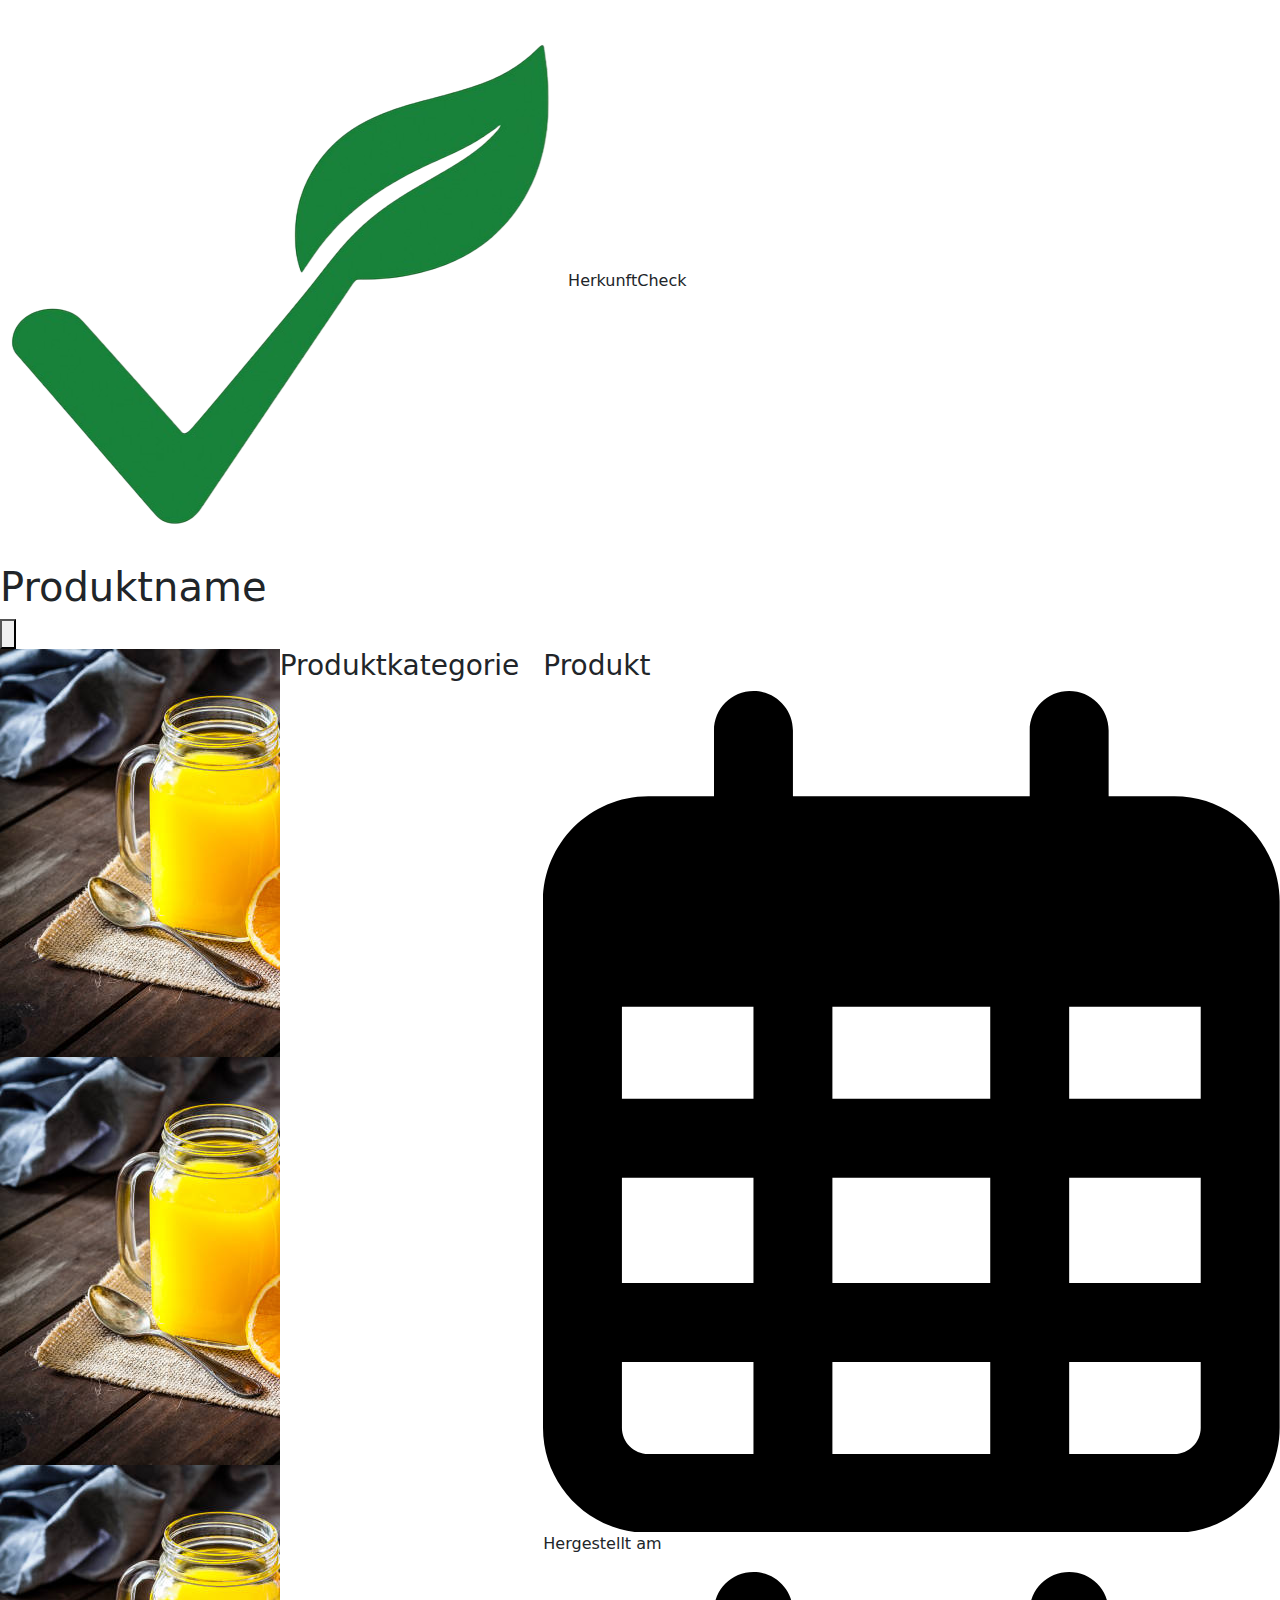
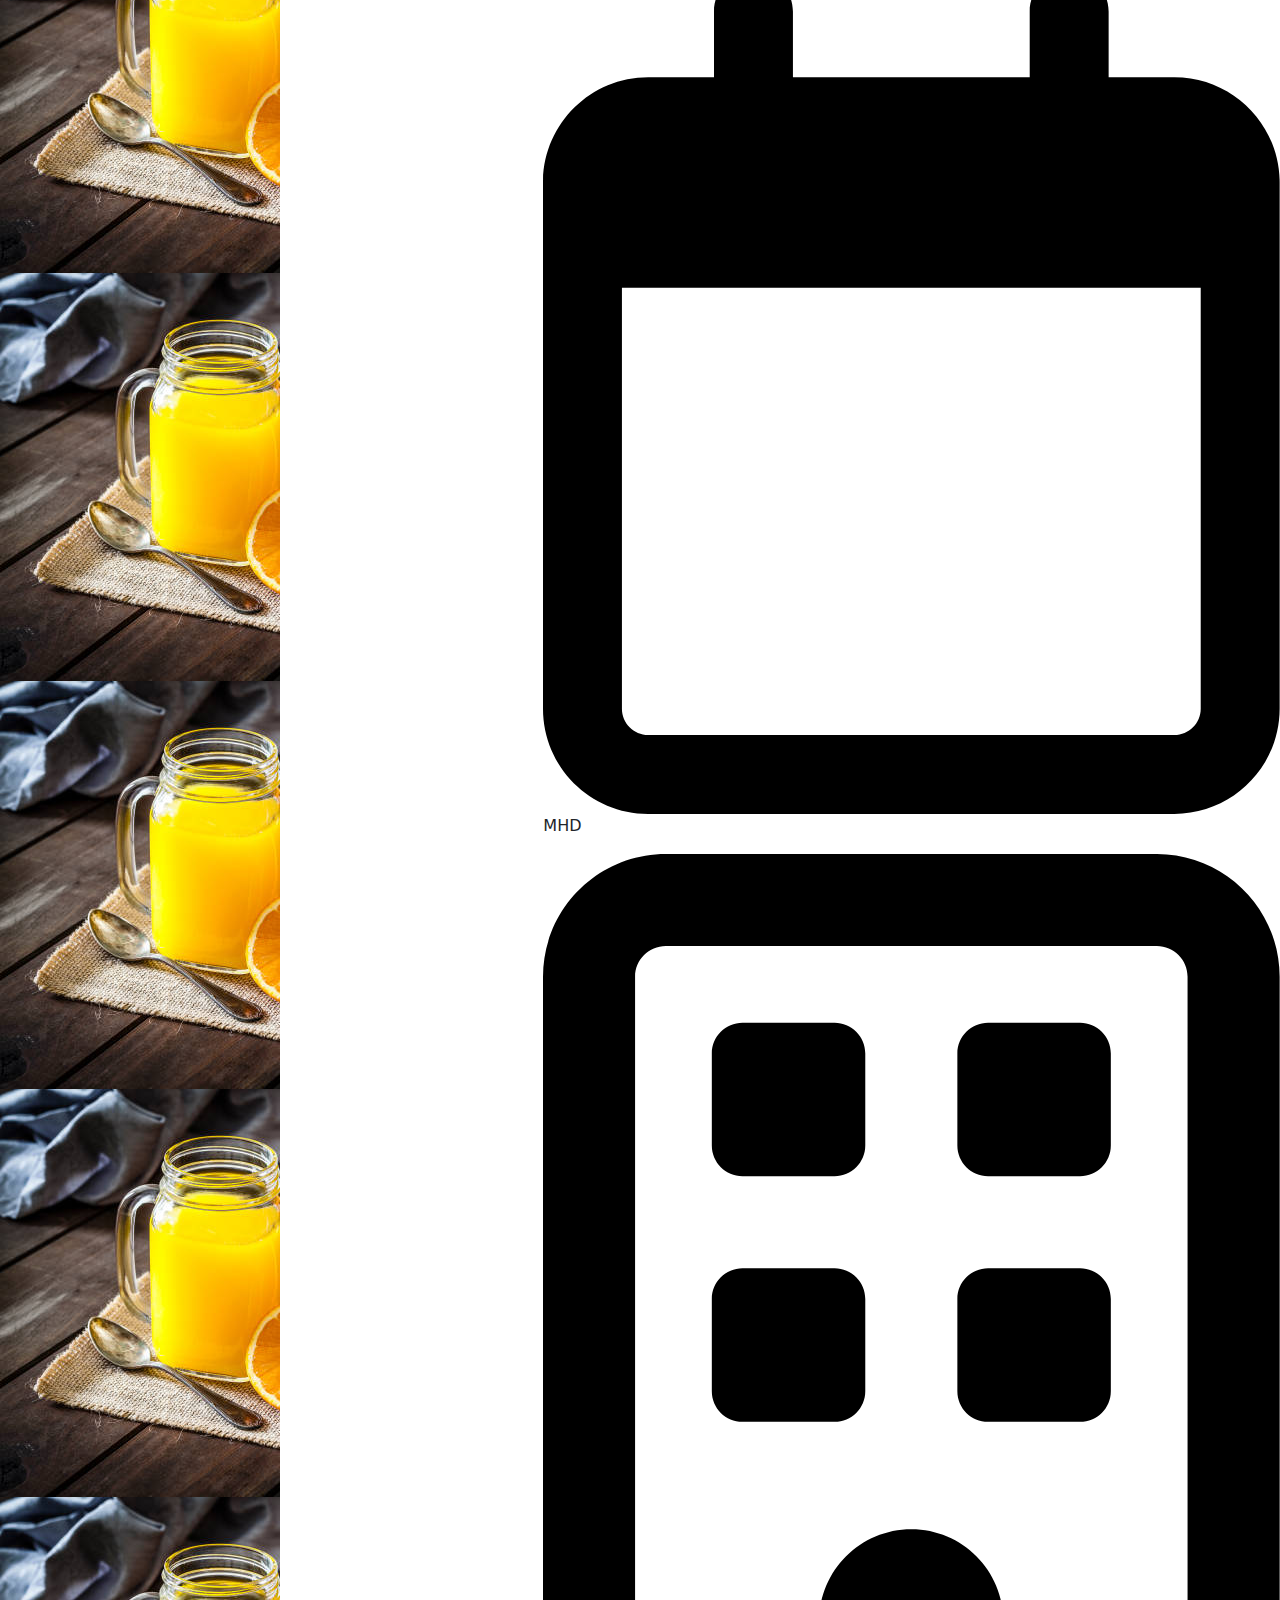
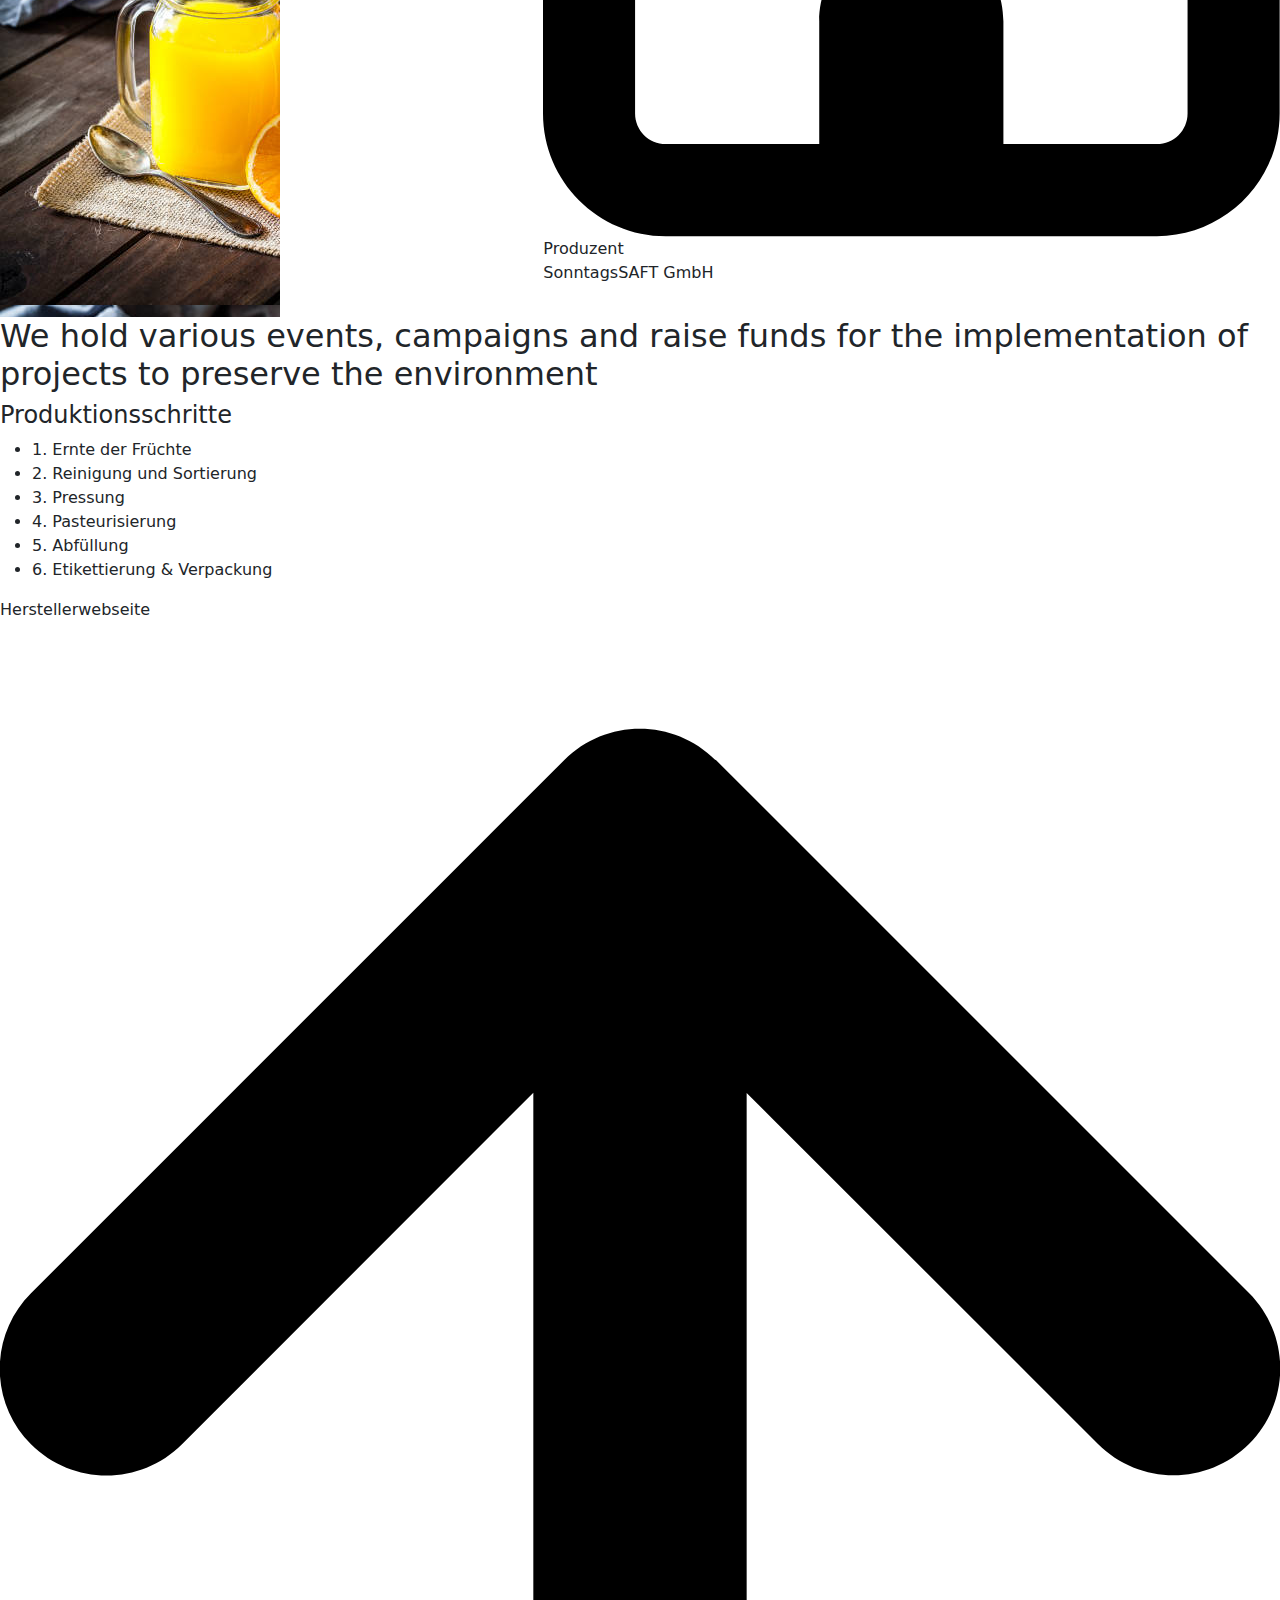
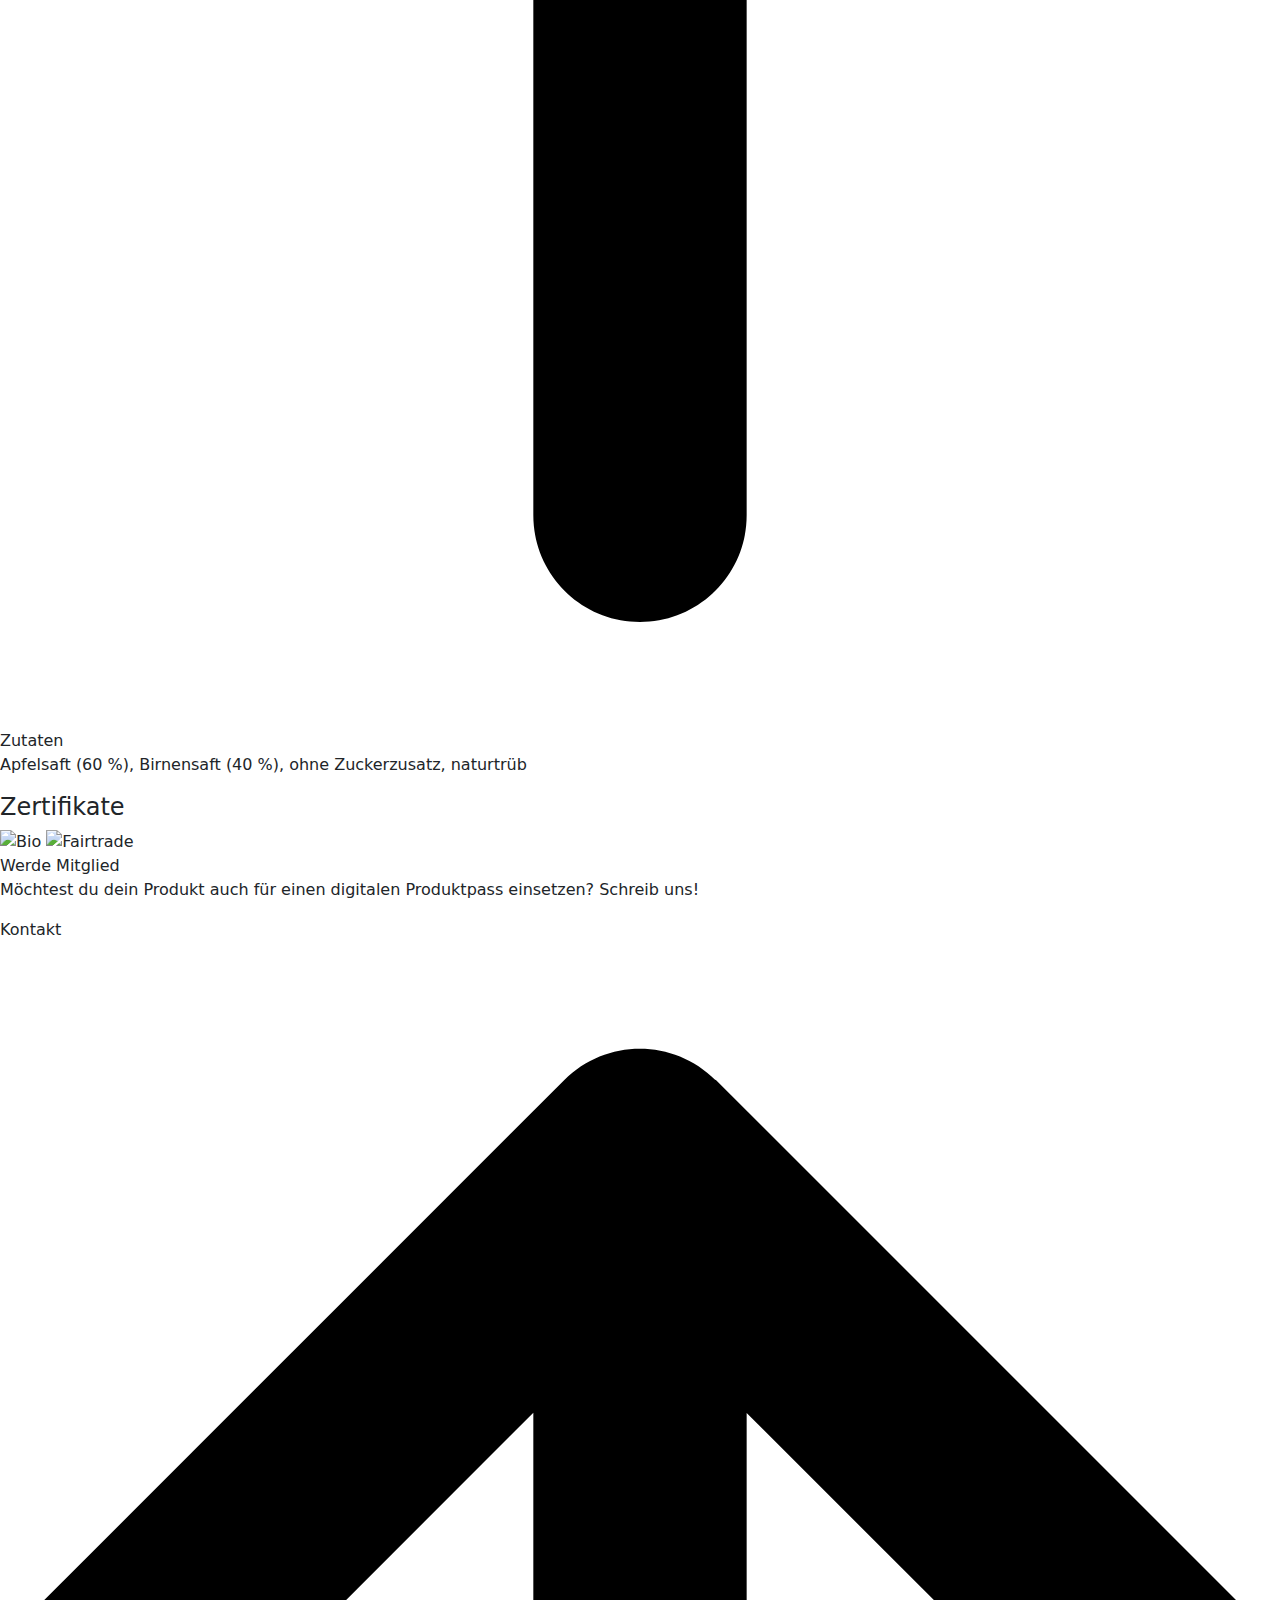
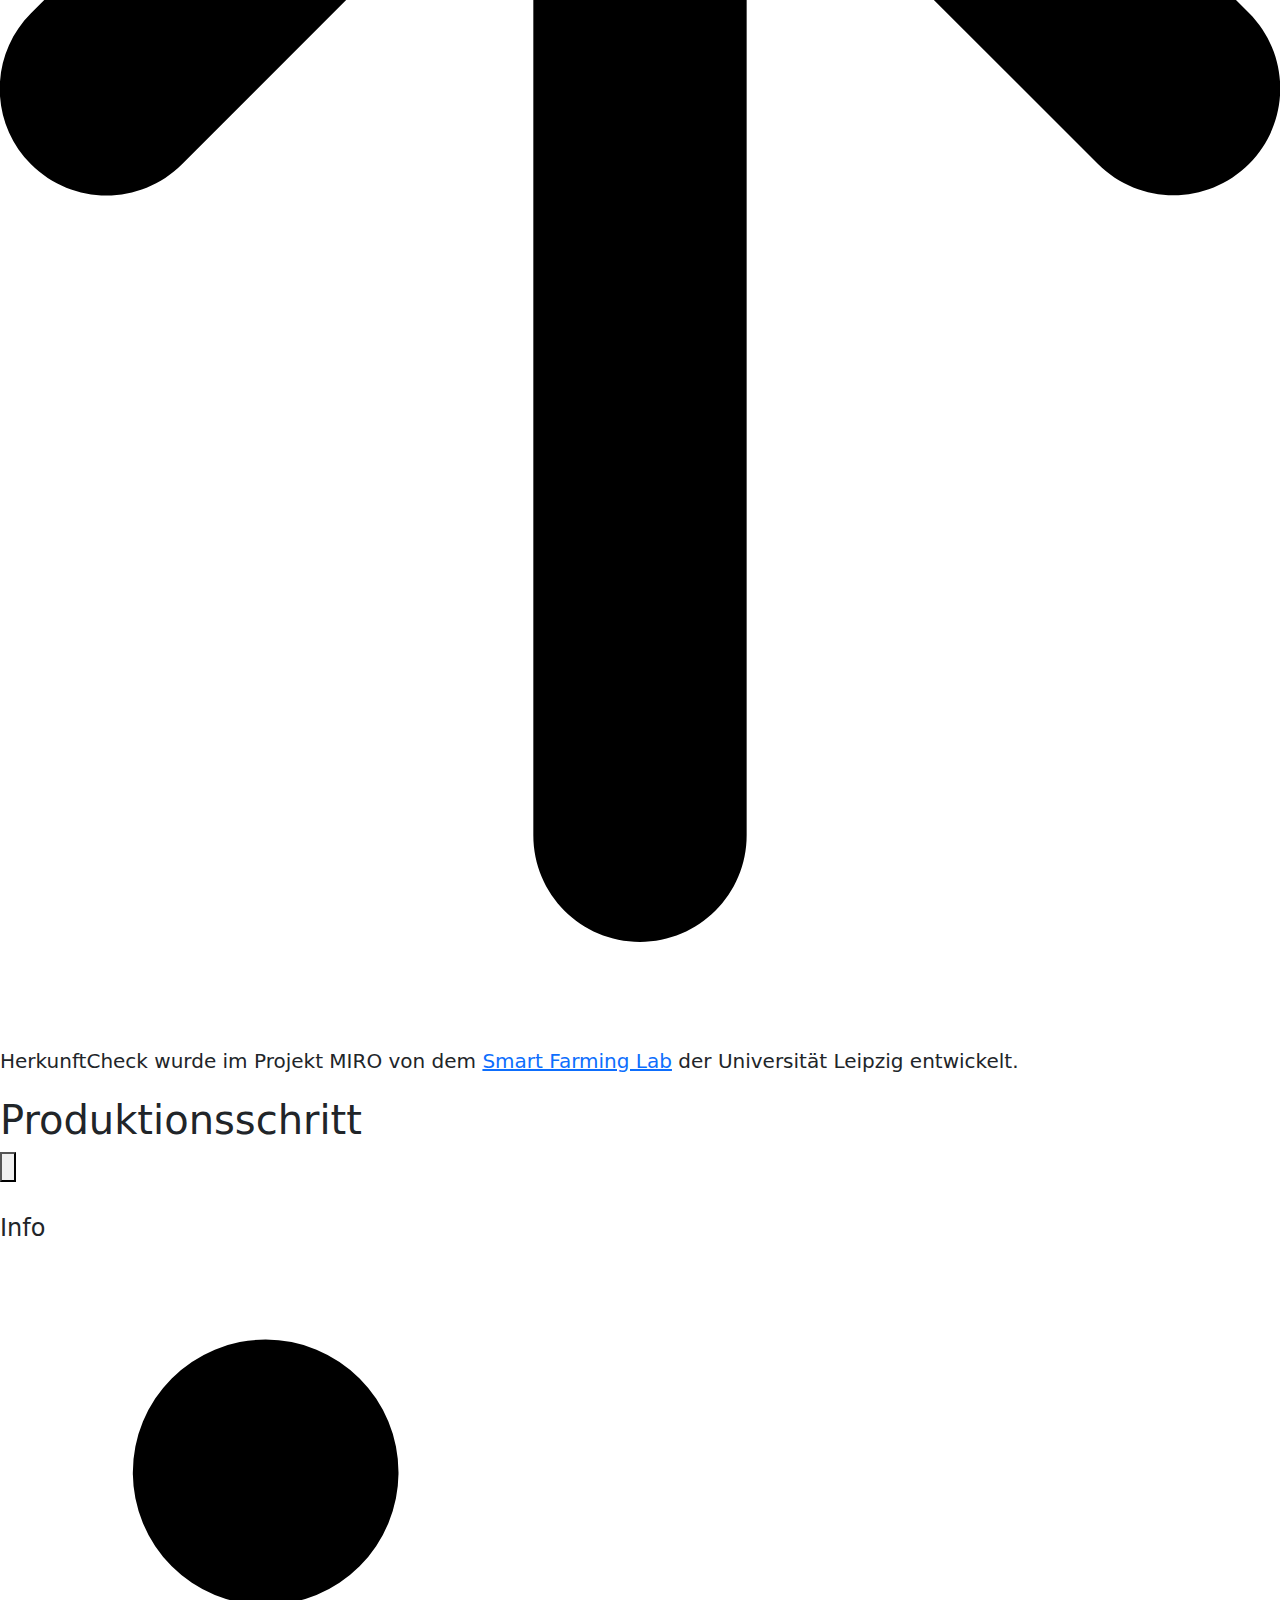
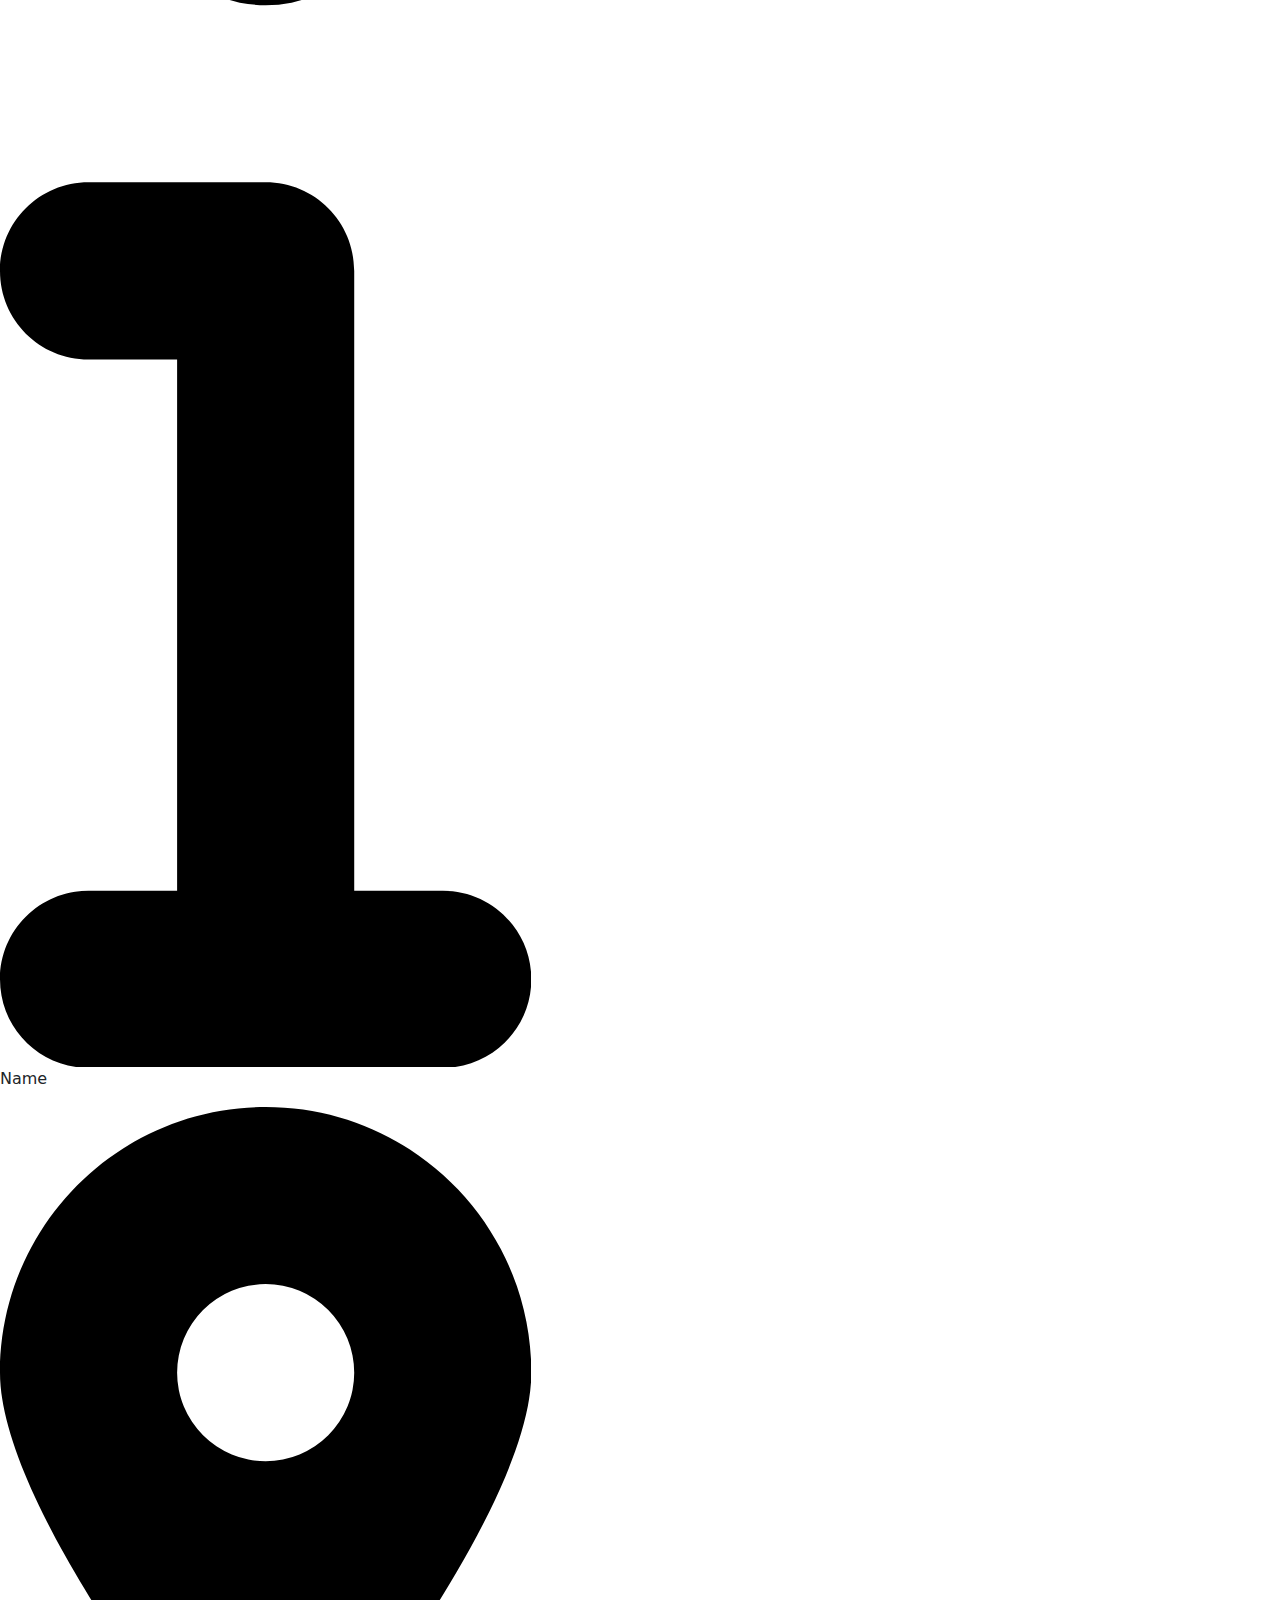
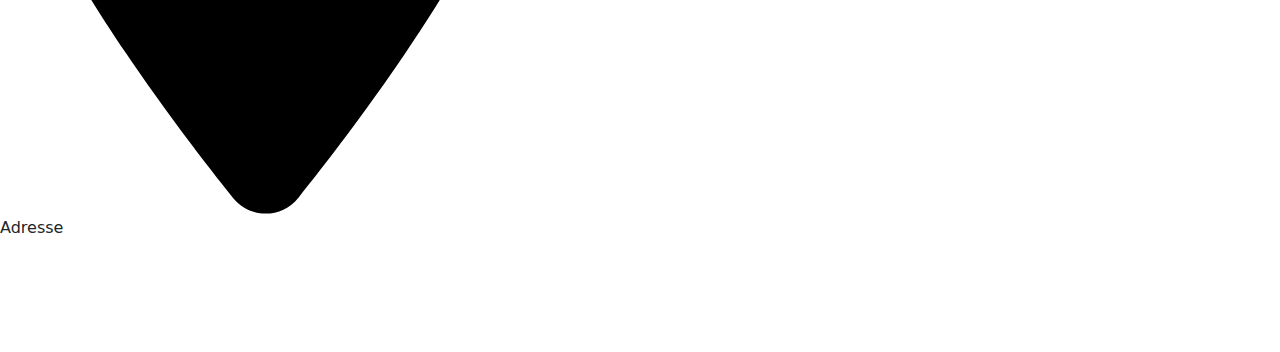
==== commit 2f53db4b: "[EDIT] - moved mockup" ====
--- a/herkunftcheck/index.html
+++ b/herkunftcheck/index.html
@@ -2,12 +2,13 @@
 <html lang="de">
 
 <head>
-
-  <meta charset="UTF-8" />
-  <meta name="viewport" content="width=device-width, initial-scale=1.0" />
+  <meta charset="UTF-8">
+  <meta name="viewport" content="width=device-width, initial-scale=1.0">
   <title>HerkunftCheck</title>
-
-  <link rel="stylesheet" href="style/style_v1.css" />
+  <link rel="icon" type="image/x-icon" href="img/logo_2.png">
+  <link rel="stylesheet" href="https://cdn.jsdelivr.net/npm/bootstrap@5.3.0/dist/css/bootstrap.min.css">
+
+  <link rel="stylesheet" href="style/style_v1.2.1.css" />
   <link rel="stylesheet" href="style/map.css" />
 
 
@@ -18,133 +19,500 @@
   <script src="https://unpkg.com/leaflet@1.7.1/dist/leaflet.js"></script>
 
 
-   <!-- Polyline Decorator (if needed) -->
-    <script
-        src="https://cdnjs.cloudflare.com/ajax/libs/leaflet-polylinedecorator/1.6.0/leaflet.polylineDecorator.min.js"></script>
-
-    <!-- Working Leaflet.curve plugin -->
-    <script src="https://rawcdn.githack.com/elfalem/Leaflet.curve/master/src/leaflet.curve.js"></script>
-
-    <!-- MarkerCluster CSS & JS -->
-    <link rel="stylesheet" href="https://unpkg.com/leaflet.markercluster@1.5.3/dist/MarkerCluster.css" />
-    <link rel="stylesheet" href="https://unpkg.com/leaflet.markercluster@1.5.3/dist/MarkerCluster.Default.css" />
-    <script src="https://unpkg.com/leaflet.markercluster@1.5.3/dist/leaflet.markercluster.js"></script>
-    <script
-        src="https://cdnjs.cloudflare.com/ajax/libs/leaflet-polylinedecorator/0.7.3/leaflet.polylineDecorator.min.js"></script>
-
-    <script src="https://unpkg.com/leaflet-providers@latest/leaflet-providers.js"></script>
-
-
-  <script src="script/map_1.1.2.js"></script>
+  <!-- Polyline Decorator (if needed) -->
+  <script
+    src="https://cdnjs.cloudflare.com/ajax/libs/leaflet-polylinedecorator/1.6.0/leaflet.polylineDecorator.min.js"></script>
+
+  <!-- Working Leaflet.curve plugin -->
+  <script src="https://rawcdn.githack.com/elfalem/Leaflet.curve/master/src/leaflet.curve.js"></script>
+
+  <!-- MarkerCluster CSS & JS -->
+  <link rel="stylesheet" href="https://unpkg.com/leaflet.markercluster@1.5.3/dist/MarkerCluster.css" />
+  <link rel="stylesheet" href="https://unpkg.com/leaflet.markercluster@1.5.3/dist/MarkerCluster.Default.css" />
+  <script src="https://unpkg.com/leaflet.markercluster@1.5.3/dist/leaflet.markercluster.js"></script>
+  <script
+    src="https://cdnjs.cloudflare.com/ajax/libs/leaflet-polylinedecorator/0.7.3/leaflet.polylineDecorator.min.js"></script>
+
+  <script src="https://unpkg.com/leaflet-providers@latest/leaflet-providers.js"></script>
+
+
+  <script src="script/map_1.1.6.js"></script>
 
 
   <script>
 
     document.addEventListener("DOMContentLoaded", function () {
-      InitializeMapAndData();
+   
+      // toggleSheet();
+      //toggleStepSheet();
     });
   </script>
 
 </head>
 
 <body>
+
   <div class="copyright">
     <div class="copyright-container">
       <img src="img/logo_2.png" class="logo" /> <span class="copyright-title">HerkunftCheck</span>
-
     </div>
   </div>
 
   <div id="map"></div>
 
   <div class="bottom-sheet" id="product-card">
-    <div class="drag-handle" onclick="toggleSheet()"></div>
     <div class="sheet-content">
 
       <div class="product-header">
-        <h1 id="product-name" class="product-name">Apfel-Birnen-Saft</h1>
-        
-        <div class="info-card">
-        
-        <img id="product-image" src="https://source.unsplash.com/400x220/?juice,fruit" alt="Produktbild">
-      </div>
-      </div>
-
-      <div class="product-info">
-
-        <div class="info-card">
-          <h3>Produktinformationen</h3>
-          <p><strong>Hergestellt am:</strong> <span id="production-date">01.04.2025</span></p>
-          <p><strong>MHD:</strong> <span id="best-before">01.10.2025</span></p>
-          <p><strong>Kategorie:</strong> <span id="product-category">Fruchtsaft</span></p>
-          <p><strong>Produzent:</strong> <span id="company-name">Obsthof Müller</span></p>
-        </div>
-
-        <div class="info-card">
-          <h3>Produktionsschritte</h3>
-          <ul class="steps-list">
-            <li>1. Ernte der Früchte</li>
-            <li>2. Reinigung und Sortierung</li>
-            <li>3. Pressung</li>
-            <li>4. Pasteurisierung</li>
-            <li>5. Abfüllung</li>
-            <li>6. Etikettierung & Verpackung</li>
-          </ul>
-        </div>
-
-        <div class="info-card">
-          <h3>Zutaten</h3>
-          <p>Apfelsaft (60 %), Birnensaft (40 %), ohne Zuckerzusatz, naturtrüb</p>
-        </div>
-
-        <div class="info-card">
-          <h3>Zertifikate</h3>
-          <div class="certificate-images" id="certificates">
-            <img
-              src="https://upload.wikimedia.org/wikipedia/commons/thumb/f/fd/Organic_Logo_EU.svg/120px-Organic_Logo_EU.svg.png"
-              alt="Bio" />
-            <img
-              src="https://upload.wikimedia.org/wikipedia/commons/thumb/0/0b/Fairtrade-logo.svg/120px-Fairtrade-logo.svg.png"
-              alt="Fairtrade" />
+        <div class="row">
+
+
+          <div class="col">
+            <h1 id="product-name" class="product-name text-left">Produktname</h1>
+            <div id="product-brand" class="product-brand text-left w-100"></div>
+
+
           </div>
         </div>
 
+
+
+
+
+
+
+        <button id="toggle-button" class="toggle-arrow">
+          <span class="arrow"><svg xmlns="http://www.w3.org/2000/svg"
+              viewBox="0 0 384 512"><!--!Font Awesome Free 6.7.2 by @fontawesome - https://fontawesome.com License - https://fontawesome.com/license/free Copyright 2025 Fonticons, Inc.-->
+              <path
+                d="M214.6 41.4c-12.5-12.5-32.8-12.5-45.3 0l-160 160c-12.5 12.5-12.5 32.8 0 45.3s32.8 12.5 45.3 0L160 141.2 160 448c0 17.7 14.3 32 32 32s32-14.3 32-32l0-306.7L329.4 246.6c12.5 12.5 32.8 12.5 45.3 0s12.5-32.8 0-45.3l-160-160z" />
+            </svg></span> <!-- ▲ -->
+        </button>
+
       </div>
 
+      <div class="row d-flex align-items-stretch" style="padding-bottom: 15px;">
+        <div class="col-5 d-flex product-image-col">
+          <div id="product-image-container" class="info-card p-0 w-100 product-image-container"
+            style="background-image: url('https://smartfarminglab.github.io/data/flasche_stock.jpg');">
+          </div>
+
+          <h3 class="section-label" id="product-category-tag">Produktkategorie</h3>
+        </div>
+
+        <div class="col-7 d-fles">
+          <div class="project-card light w-100 h-100 info">
+            <h3>Produkt</h3>
+
+            <div>
+              <div class="label">
+                <div class="logo-icon">
+                  <svg xmlns="http://www.w3.org/2000/svg"
+                    viewBox="0 0 448 512"><!--!Font Awesome Free 6.7.2 by @fontawesome - https://fontawesome.com License - https://fontawesome.com/license/free Copyright 2025 Fonticons, Inc.-->
+                    <path
+                      d="M152 24c0-13.3-10.7-24-24-24s-24 10.7-24 24l0 40L64 64C28.7 64 0 92.7 0 128l0 16 0 48L0 448c0 35.3 28.7 64 64 64l320 0c35.3 0 64-28.7 64-64l0-256 0-48 0-16c0-35.3-28.7-64-64-64l-40 0 0-40c0-13.3-10.7-24-24-24s-24 10.7-24 24l0 40L152 64l0-40zM48 192l80 0 0 56-80 0 0-56zm0 104l80 0 0 64-80 0 0-64zm128 0l96 0 0 64-96 0 0-64zm144 0l80 0 0 64-80 0 0-64zm80-48l-80 0 0-56 80 0 0 56zm0 160l0 40c0 8.8-7.2 16-16 16l-64 0 0-56 80 0zm-128 0l0 56-96 0 0-56 96 0zm-144 0l0 56-64 0c-8.8 0-16-7.2-16-16l0-40 80 0zM272 248l-96 0 0-56 96 0 0 56z" />
+                  </svg>
+
+                </div>
+
+                <span>Hergestellt am</span>
+              </div>
+              <span id="production-date"></span></p>
+            </div>
+
+
+
+            <div>
+              <div class="label">
+                <div class="logo-icon">
+                  <svg xmlns="http://www.w3.org/2000/svg"
+                    viewBox="0 0 448 512"><!--!Font Awesome Free 6.7.2 by @fontawesome - https://fontawesome.com License - https://fontawesome.com/license/free Copyright 2025 Fonticons, Inc.-->
+                    <path
+                      d="M152 24c0-13.3-10.7-24-24-24s-24 10.7-24 24l0 40L64 64C28.7 64 0 92.7 0 128l0 16 0 48L0 448c0 35.3 28.7 64 64 64l320 0c35.3 0 64-28.7 64-64l0-256 0-48 0-16c0-35.3-28.7-64-64-64l-40 0 0-40c0-13.3-10.7-24-24-24s-24 10.7-24 24l0 40L152 64l0-40zM48 192l352 0 0 256c0 8.8-7.2 16-16 16L64 464c-8.8 0-16-7.2-16-16l0-256z" />
+                  </svg>
+                </div>
+                <span>MHD</span>
+              </div>
+              <span id="best-before"></span></p>
+            </div>
+
+
+
+
+            <div>
+              <div class="label">
+                <div class="logo-icon">
+                  <svg xmlns="http://www.w3.org/2000/svg"
+                    viewBox="0 0 384 512"><!--!Font Awesome Free 6.7.2 by @fontawesome - https://fontawesome.com License - https://fontawesome.com/license/free Copyright 2025 Fonticons, Inc.-->
+                    <path
+                      d="M64 48c-8.8 0-16 7.2-16 16l0 384c0 8.8 7.2 16 16 16l80 0 0-64c0-26.5 21.5-48 48-48s48 21.5 48 48l0 64 80 0c8.8 0 16-7.2 16-16l0-384c0-8.8-7.2-16-16-16L64 48zM0 64C0 28.7 28.7 0 64 0L320 0c35.3 0 64 28.7 64 64l0 384c0 35.3-28.7 64-64 64L64 512c-35.3 0-64-28.7-64-64L0 64zm88 40c0-8.8 7.2-16 16-16l48 0c8.8 0 16 7.2 16 16l0 48c0 8.8-7.2 16-16 16l-48 0c-8.8 0-16-7.2-16-16l0-48zM232 88l48 0c8.8 0 16 7.2 16 16l0 48c0 8.8-7.2 16-16 16l-48 0c-8.8 0-16-7.2-16-16l0-48c0-8.8 7.2-16 16-16zM88 232c0-8.8 7.2-16 16-16l48 0c8.8 0 16 7.2 16 16l0 48c0 8.8-7.2 16-16 16l-48 0c-8.8 0-16-7.2-16-16l0-48zm144-16l48 0c8.8 0 16 7.2 16 16l0 48c0 8.8-7.2 16-16 16l-48 0c-8.8 0-16-7.2-16-16l0-48c0-8.8 7.2-16 16-16z" />
+                  </svg>
+                </div>
+                <span>Produzent</span>
+              </div>
+              <span id="company-name">SonntagsSAFT GmbH</span>
+
+              <div class="col company-logo-col mt-2">
+                <img src="" id="company-logo" class="company-logo" />
+
+              </div>
+
+
+            </div>
+
+
+
+          </div>
+        </div>
+
+
+
+
+        <section class="projects">
+
+          <h2 class="section-heading" id="product-description">
+            We hold various events, campaigns and raise funds for the implementation of projects to preserve
+            <span class="highlight">the environment</span>
+          </h2>
+
+          <div class="card-grid">
+            <!-- Card 1 -->
+            <div class="project-card light">
+              <h4>Produktionsschritte</h4>
+              <div class="content">
+                <ul class="steps-list" id="steps-list">
+                  <li>1. Ernte der Früchte</li>
+                  <li>2. Reinigung und Sortierung</li>
+                  <li>3. Pressung</li>
+                  <li>4. Pasteurisierung</li>
+                  <li>5. Abfüllung</li>
+                  <li>6. Etikettierung & Verpackung</li>
+                </ul>
+              </div>
+              <div class="card-footer">
+                <span>Herstellerwebseite</span>
+                <a class="circle-button" href="https://www.sonntagssaft.de/" target="_blank">
+                  <span class="arrow arrow-link"><svg xmlns="http://www.w3.org/2000/svg"
+                      viewBox="0 0 384 512"><!--!Font Awesome Free 6.7.2 by @fontawesome - https://fontawesome.com License - https://fontawesome.com/license/free Copyright 2025 Fonticons, Inc.-->
+                      <path
+                        d="M214.6 41.4c-12.5-12.5-32.8-12.5-45.3 0l-160 160c-12.5 12.5-12.5 32.8 0 45.3s32.8 12.5 45.3 0L160 141.2 160 448c0 17.7 14.3 32 32 32s32-14.3 32-32l0-306.7L329.4 246.6c12.5 12.5 32.8 12.5 45.3 0s12.5-32.8 0-45.3l-160-160z" />
+                    </svg></span>
+                </a>
+              </div>
+            </div>
+
+            <!-- Card 2 -->
+            <div class="project-card green">
+              <div class="project-title">Zutaten</div>
+              <p class="content" id="ingredients">Apfelsaft (60 %), Birnensaft (40 %), ohne Zuckerzusatz, naturtrüb</p>
+
+            </div>
+
+
+            <!-- Card 4 -->
+            <div class="project-card light">
+              <h4>Zertifikate</h4>
+              <div class="">
+                <div class="certificate-images certificate-images-container" id="certificates">
+                  <img
+                    src="https://upload.wikimedia.org/wikipedia/commons/thumb/f/fd/Organic_Logo_EU.svg/120px-Organic_Logo_EU.svg.png"
+                    alt="Bio" />
+                  <img
+                    src="https://upload.wikimedia.org/wikipedia/commons/thumb/0/0b/Fairtrade-logo.svg/120px-Fairtrade-logo.svg.png"
+                    alt="Fairtrade" />
+                </div>
+              </div>
+            </div>
+
+
+            <!-- Card 3 -->
+            <div class="project-card green">
+              <div class="project-title">Werde Mitglied</div>
+
+              <p class="content" id="ingredients">Möchtest du dein Produkt auch für einen digitalen Produktpass
+                einsetzen?
+                Schreib uns!</p>
+
+              <div class="card-footer">
+                <span>Kontakt</span>
+                <a class="circle-button" href="https://research.uni-leipzig.de/smart-farming/" target="_blank">
+                  <span class="arrow arrow-link"><svg xmlns="http://www.w3.org/2000/svg"
+                      viewBox="0 0 384 512"><!--!Font Awesome Free 6.7.2 by @fontawesome - https://fontawesome.com License - https://fontawesome.com/license/free Copyright 2025 Fonticons, Inc.-->
+                      <path
+                        d="M214.6 41.4c-12.5-12.5-32.8-12.5-45.3 0l-160 160c-12.5 12.5-12.5 32.8 0 45.3s32.8 12.5 45.3 0L160 141.2 160 448c0 17.7 14.3 32 32 32s32-14.3 32-32l0-306.7L329.4 246.6c12.5 12.5 32.8 12.5 45.3 0s12.5-32.8 0-45.3l-160-160z" />
+                    </svg></span>
+                </a>
+              </div>
+            </div>
+
+
+
+
+            <h5 class="section-footer ">
+              HerkunftCheck wurde im Projekt MIRO von dem
+              <a href="https://research.uni-leipzig.de/smart-farming" target="_blank"><span class="highlight">Smart
+                  Farming Lab</span></a> der Universität Leipzig entwickelt.
+
+              </h2>
+          </div>
+        </section>
+      </div>
     </div>
   </div>
 
+
+
+  <div class="bottom-sheet" id="step-card">
+    <div class="sheet-content">
+      <div class="product-header">
+        <h1 class="product-name text-left" id="product-step-name">Produktionsschritt</h1>
+        <div id="product-brand" class="product-brand text-left w-100"></div>
+        <button onclick="toggleStepSheet();" class="toggle-arrow">
+          <span class="arrow"><svg xmlns="http://www.w3.org/2000/svg"
+              viewBox="0 0 384 512"><!--!Font Awesome Free 6.7.2 by @fontawesome - https://fontawesome.com License - https://fontawesome.com/license/free Copyright 2025 Fonticons, Inc.-->
+              <path
+                d="M342.6 150.6c12.5-12.5 12.5-32.8 0-45.3s-32.8-12.5-45.3 0L192 210.7 86.6 105.4c-12.5-12.5-32.8-12.5-45.3 0s-12.5 32.8 0 45.3L146.7 256 41.4 361.4c-12.5 12.5-12.5 32.8 0 45.3s32.8 12.5 45.3 0L192 301.3 297.4 406.6c12.5 12.5 32.8 12.5 45.3 0s12.5-32.8 0-45.3L237.3 256 342.6 150.6z" />
+            </svg></span> <!-- ▲ -->
+        </button>
+      </div>
+
+
+      <section class="projects">
+        <div class="card-grid mt-2">
+          <div class="w-100 info">
+            <div class="row d-flex align-items-stretch">
+              <div class="col-5 pt-4 pb-4 pe-0">
+                <div class="project-card light info info-card-border-radius-right-0">
+                <h4>Info</h4>
+                <div class="content">
+
+                  <div>
+                    <div class="label">
+                      <div class="logo-icon">
+                        <svg xmlns="http://www.w3.org/2000/svg"
+                          viewBox="0 0 192 512"><!--!Font Awesome Free 6.7.2 by @fontawesome - https://fontawesome.com License - https://fontawesome.com/license/free Copyright 2025 Fonticons, Inc.-->
+                          <path
+                            d="M48 80a48 48 0 1 1 96 0A48 48 0 1 1 48 80zM0 224c0-17.7 14.3-32 32-32l64 0c17.7 0 32 14.3 32 32l0 224 32 0c17.7 0 32 14.3 32 32s-14.3 32-32 32L32 512c-17.7 0-32-14.3-32-32s14.3-32 32-32l32 0 0-192-32 0c-17.7 0-32-14.3-32-32z" />
+                        </svg>
+                      </div>
+                      <span>Name</span>
+                    </div>
+                    <span id="step-location"></span></p>
+                  </div>
+
+
+                  <div>
+                    <div class="label">
+                      <div class="logo-icon">
+                        <svg xmlns="http://www.w3.org/2000/svg"
+                          viewBox="0 0 384 512"><!--!Font Awesome Free 6.7.2 by @fontawesome - https://fontawesome.com License - https://fontawesome.com/license/free Copyright 2025 Fonticons, Inc.-->
+                          <path
+                            d="M215.7 499.2C267 435 384 279.4 384 192C384 86 298 0 192 0S0 86 0 192c0 87.4 117 243 168.3 307.2c12.3 15.3 35.1 15.3 47.4 0zM192 128a64 64 0 1 1 0 128 64 64 0 1 1 0-128z" />
+                        </svg>
+                      </div>
+                      <span>Adresse</span>
+                    </div>
+                    <span id="step-street"></span><br />
+                    <span id="step-zipcity"></span><br />
+                    <span id="step-country"></span>
+                    </p>
+                  </div>
+                </div>
+              </div>
+              </div>
+
+              <div class="col-7 ps-0">
+                <div id="product-step-image-container"
+                  class="info-card p-0 m-0 w-100 product-image-container shadow-none"
+                  style="background-image: url('https://smartfarminglab.github.io/data/flasche_stock.jpg');">
+                </div>
+              </div>
+            </div>
+          </div>
+
+
+
+
+
+          <h2 class="section-heading" id="step-description">
+          </h2>
+        </div>
+
+        <div class="card-grid mt-4" id="step-entries">
+
+        </div>
+
+      </section>
+
+
+    </div>
+
+
+
+
+
+
+
+
+
+
+
+
+  </div>
+  </div>
+
   <script>
     const sheet = document.getElementById("product-card");
+    const sheetStep = document.getElementById("step-card");
     let startY, currentY, isDragging = false;
 
     function toggleSheet() {
       sheet.classList.toggle("open");
     }
 
-    sheet.addEventListener("touchstart", e => {
-      startY = e.touches[0].clientY;
-      isDragging = true;
+    function toggleStepSheet() {
+      sheetStep.classList.toggle("open");
+
+
+        if(!sheetStep.classList.contains("open")){
+          removePulse();
+        }
+
+    }
+
+    /*  sheet.addEventListener("touchstart", e => {
+        startY = e.touches[0].clientY;
+        isDragging = true;
+      });
+  
+      sheet.addEventListener("touchmove", e => {
+        if (!isDragging) return;
+        currentY = e.touches[0].clientY;
+        let deltaY = currentY - startY;
+        if (deltaY > 0) {
+          sheet.style.transform = `translateY(${deltaY}px)`;
+        }
+      });
+  
+      sheet.addEventListener("touchend", () => {
+        isDragging = false;
+        if (currentY - startY > 100) {
+          sheet.classList.remove("open");
+        } else {
+          sheet.classList.add("open");
+        }
+        sheet.style.transform = "";
+      });
+  */
+
+
+    const toggleButton = document.getElementById("toggle-button");
+
+    toggleButton.addEventListener("click", () => {
+      toggleButton.classList.toggle("active");
+      toggleSheet();
     });
 
-    sheet.addEventListener("touchmove", e => {
-      if (!isDragging) return;
-      currentY = e.touches[0].clientY;
-      let deltaY = currentY - startY;
-      if (deltaY > 0) {
-        sheet.style.transform = `translateY(${deltaY}px)`;
+
+
+    function showSidebarWithStep(e, step) {
+
+      console.log(e);
+
+      sheetStep.classList.add("open");
+
+
+      if (step.imageSrc && step.imageSrc !== "string") {
+
+
+        const container = document.getElementById("product-step-image-container");
+        container.style.backgroundImage =
+          typeof step.imageSrc === "string"
+            ? `url('${step.imageSrc}')`
+            : "url('https://via.placeholder.com/100')";
+
       }
-    });
-
-    sheet.addEventListener("touchend", () => {
-      isDragging = false;
-      if (currentY - startY > 100) {
-        sheet.classList.remove("open");
+
+      document.getElementById('product-step-name').textContent = step.name || "-";
+      document.getElementById('step-location').textContent = step.address?.name || "-";
+      document.getElementById('step-street').textContent = step.address?.street || "-";
+      document.getElementById('step-zipcity').textContent = `${step.address?.zip || ""} ${step.address?.city || ""}`;
+      document.getElementById('step-country').textContent = step.address?.country || "-";
+      document.getElementById('step-description').textContent = step.description || "-";
+
+
+
+      const entriesContainer = document.getElementById("step-entries");
+      entriesContainer.innerHTML = "";
+
+      if (Array.isArray(step.stepEntries) && step.stepEntries.length > 0) {
+        step.stepEntries.forEach((entry, index) => {
+
+          const entryHtml = `
+
+<div class="project-card green info" onclick="toogleStepEntry(${index + 1})" id="step-entry-${index + 1}-container">
+  <div class="project-title">Eintrag ${index + 1}</div>
+          <div class="content">    
+          <div class="toggle-button" style="cursor:pointer;">Hier klicken für mehr Informationen</div>    
+          <div class="extra-info hidden" id="step-entry-${index + 1}">  
+          <div>
+                         <div class="label">
+                      <div class="logo-icon">
+                        <svg xmlns="http://www.w3.org/2000/svg"
+                          viewBox="0 0 192 512"><!--!Font Awesome Free 6.7.2 by @fontawesome - https://fontawesome.com License - https://fontawesome.com/license/free Copyright 2025 Fonticons, Inc.-->
+                          <path
+                            d="M48 80a48 48 0 1 1 96 0A48 48 0 1 1 48 80zM0 224c0-17.7 14.3-32 32-32l64 0c17.7 0 32 14.3 32 32l0 224 32 0c17.7 0 32 14.3 32 32s-14.3 32-32 32L32 512c-17.7 0-32-14.3-32-32s14.3-32 32-32l32 0 0-192-32 0c-17.7 0-32-14.3-32-32z" />
+                        </svg>
+                      </div>
+                      <span></span>
+
+                         <span>Beschreibung</span>
+                    </div>
+                                        <span>${entry.description || "-"}</span>
+
+                  
+               
+                  </div>
+
+
+
+      <div class="mt-2"><span class="label">Datum</span> <span class="value">${entry.date ? new Date(entry.date).toLocaleDateString("de-DE") : "-"}</span></div>
+
+   <div class="mt-2"><span class="label">Menge</span> <span class="value">${entry.amount && entry.amountUnit ? `${entry.amount} ${entry.amountUnit}` : "-"}</span></div>
+       <div class="mt-2"><span class="label">Energieverbrauch</span> <span class="value">${entry.energyConsumption || "-"}</span></div>
+      <div class="mt-2"><span class="label">CO₂-Ausstoß</span> <span class="value">${entry.co2Emission || "-"}</span></div>
+    </div>
+
+  </div>
+</div>
+
+
+
+`;
+
+          entriesContainer.insertAdjacentHTML("beforeend", entryHtml);
+        });
       } else {
-        sheet.classList.add("open");
+        entriesContainer.innerHTML = ` <div class="project-card green">
+              <div class="project-title">Eintrag</div>
+              <p class="content">Keine Einträge vorhanden</p>
+
+            </div>`;
       }
-      sheet.style.transform = "";
-    });
+
+    }
+
+    function toogleStepEntry(id) {
+      document.getElementById("step-entry-" + id).classList.toggle("expanded");
+      document.getElementById("step-entry-" + id + "-container").classList.toggle("expanded-container");
+    }
+
+
+
+
+
+    InitializeMapAndData();
+
   </script>
 
 </body>
--- a/herkunftcheck/style/map.css
+++ b/herkunftcheck/style/map.css
@@ -1,5 +1,5 @@
 #map {
-    height: 75vh;
+    height: 100vh;
     width: 100%;
     border-radius: 0px;
     z-index: 110;
@@ -96,4 +96,17 @@
     text-align: center;
     border-radius: 50% !important;
     font: 12px "Helvetica Neue", Arial, Helvetica, sans-serif;
+}
+
+
+@media only screen and (max-width: 700px) {
+    #map {
+        height: 80vh;
+    }
+
+
+    .leaflet-bottom {
+        bottom: 7vh !important;
+      }
+
 }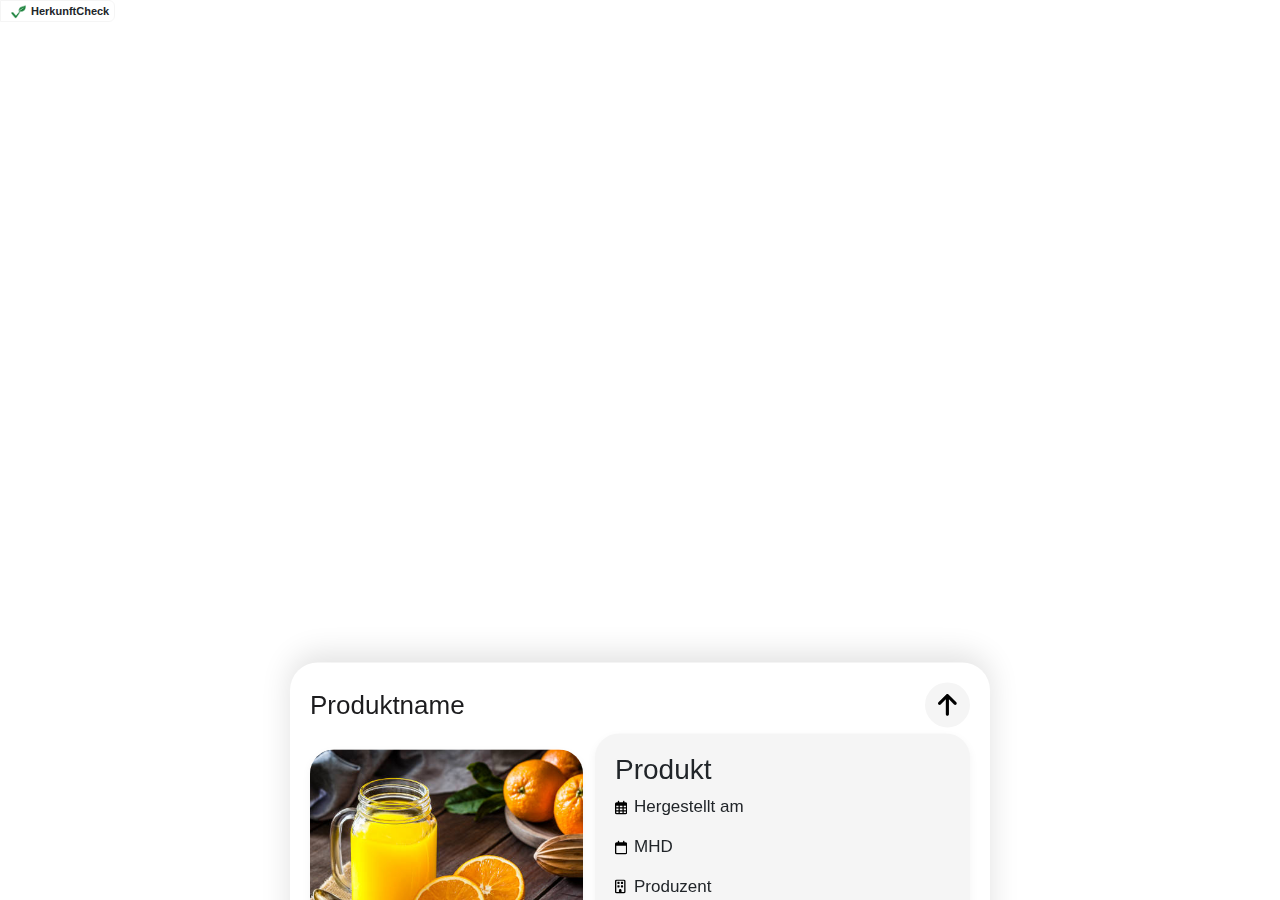
==== commit fc056dfd: "Update index.html" ====
--- a/herkunftcheck/index.html
+++ b/herkunftcheck/index.html
@@ -323,7 +323,7 @@
 
               <div class="col-7 ps-0">
                 <div id="product-step-image-container"
-                  class="info-card p-0 m-0 w-100 product-image-container shadow-none"
+                  class="project-card  p-0 m-0 w-100 product-image-container "
                   style="background-image: url('https://smartfarminglab.github.io/data/flasche_stock.jpg');">
                 </div>
               </div>
--- a/herkunftcheck/style/style_v1.2.1.css
+++ b/herkunftcheck/style/style_v1.2.1.css
@@ -0,0 +1,601 @@
+:root {
+  --background-gray: #f2f2f7;
+  --background-gray: #f7f6f4;
+  --background-gray: #fff;
+  --background-gray: #fff;
+  --card-white: #efefef;
+  --card-white: #eeedf1;
+  --text-dark: #1c1c1e;
+  --text-gray: #8e8e93;
+  --accent: #007aff;
+}
+
+html,
+body {
+  margin: 0;
+  padding: 0;
+  height: 100%;
+  font-family: -apple-system, BlinkMacSystemFont, "Segoe UI", Roboto, Helvetica, Arial, sans-serif;
+  background: var(--background-gray);
+}
+
+
+.highlight {
+  background-color: #d9ebd2;
+  background-color: #d6e5be;
+  border-radius: 2em;
+  padding: 0.1em 0.2em;
+}
+
+.h-100 {
+  height: 100%;
+}
+
+.w-100 {
+  width: 100%;
+}
+
+.logo {
+  width: 30px;
+}
+
+
+
+.copyright {
+  display: flex;
+  position: fixed;
+  top: 0;
+  left: 0;
+  background: #ffffff;
+  height: 15px;
+  width: 115px;
+  z-index: 12000;
+  padding: 10px;
+  border-top-right-radius: 6px;
+  border-bottom-right-radius: 6px;
+  border: 1px solid #f5f5f5;
+}
+
+.copyright .logo {
+  width: 15px;
+}
+
+.copyright-container {
+  display: flex;
+  gap: 5px;
+  justify-content: center;
+  align-items: center;
+}
+
+.copyright-title {
+  font-size: 11px;
+  font-weight: 700;
+}
+
+#map {
+  height: 100%;
+  width: 100%;
+  z-index: 0;
+  position: absolute;
+}
+
+.bottom-sheet {
+  position: fixed;
+  bottom: 0;
+  left: 0;
+  right: 0;
+  height: 88%;
+  background: var(--background-gray);
+  border-top-left-radius: 28px;
+  border-top-right-radius: 28px;
+  box-shadow: 0 -8px 30px rgba(0, 0, 0, 0.12);
+  transform: translateY(70%);
+  transition: transform 0.3s ease;
+  /*display: flex;*/
+  flex-direction: column;
+  overflow-y: hidden;
+  z-index: 999;
+  max-width: 700px;
+  margin: auto;
+}
+
+#step-card{
+  transform: translateY(150%);
+  transition: transform 0.5s ease;
+}
+
+#step-card.open{
+  z-index: 1000;
+}
+
+.bottom-sheet.open {
+  transform: translateY(0%) !important;
+  overflow-y: auto;
+}
+
+.drag-handle {
+  width: 44px;
+  height: 5px;
+  background: #ccc;
+  border-radius: 3px;
+  margin: 12px auto;
+}
+
+.sheet-content {
+  padding: 20px 20px 24px;
+}
+
+.product-header {
+  text-align: center;
+  padding: 0;
+  padding-bottom: 10px;
+}
+
+.product-brand {
+  color: var(--text-gray);
+}
+
+.product-header img,
+.product-image {
+  width: 100%;
+  max-height: 220px;
+  object-fit: cover;
+  border-radius: 16px;
+  margin-bottom: 0px;
+}
+
+.product-name {
+  font-size: 24px;
+  font-weight: 600;
+  margin: 0;
+  color: var(--text-dark);
+  font-size: 26px;
+  font-weight: 500;
+  max-width: 700px;
+  line-height: 1.4;
+  padding-top: 5px;
+}
+
+.product-image-container {
+  height: 100%;
+  width: 100%;
+  background-size: cover !important;
+  background-position: center center !important;
+}
+
+
+.product-image-col {
+  padding-right: 0;
+  flex-direction: column;
+}
+
+
+.product-image-col .section-label {
+  width: fit-content;
+  display: inline-block;
+  margin-top: 20px;
+}
+
+.info-card {
+  background: none;
+  border-radius: 16px;
+  padding: 16px;
+  margin-top: 16px;
+  box-shadow: 0 1px 4px rgba(0, 0, 0, 0.03);
+  box-sizing: border-box;
+}
+
+.product-header .info-card {
+  padding: 0;
+  background: none;
+}
+
+.info-card h3 {
+  margin: 0 0 10px;
+  font-size: 18px;
+  color: var(--text-dark);
+}
+
+.info-card p,
+.info-card li {
+  color: var(--text-gray);
+  font-size: 15px;
+  margin: 6px 0;
+}
+
+.info-card-border-radius-right-0{
+  border-top-right-radius: 0 !important;
+  border-bottom-right-radius: 0 !important;
+
+}
+
+.steps-list {
+  list-style-type: none;
+  padding: 0;
+  margin: 0;
+}
+
+.certificate-images {
+  margin-top: 10px;
+  display: flex;
+  gap: 8px;
+}
+
+.certificate-images img {
+  height: 32px;
+  border-radius: 4px;
+}
+
+
+.company-logo{
+  width:50px !important;
+}
+
+.company-logo-col{
+  /* width: 50px; */
+  flex: 0;
+  justify-content: start;
+  align-items: center;
+  justify-items: center;
+  display: flex;
+}
+
+.leaflet-container {
+  border-radius: 0;
+  filter: grayscale(10%) brightness(0.95);
+}
+
+.leaflet-control-zoom {
+  border-radius: 12px;
+  overflow: hidden;
+  box-shadow: 0 2px 8px rgba(0, 0, 0, 0.1);
+}
+
+.leaflet-control-zoom a {
+  background-color: #fff;
+  color: var(--text-dark);
+}
+
+.text-left {
+  text-align: left !important;
+}
+
+.p-0 {
+  padding: 0 !important;
+}
+
+.toggle-arrow {
+  background: none;
+  border: none;
+  font-size: 24px;
+  transition: transform 0.3s ease;
+  cursor: pointer;
+  position: absolute;
+  right: 20px;
+  top: 20px;
+  display: flex;
+  align-items: center;
+  justify-content: center;
+  background: #f5f5f5;
+  border-radius: 50px;
+  width: 45px;
+  height: 45px;
+  align-items: center;
+  justify-content: center;
+  transition: transform 0.3s ease;
+  padding: 10px;
+}
+
+.toggle-arrow .arrow {
+  display: inline-block;
+  height: 100%;
+  width: 100%;
+  position: relative;
+  display: flex;
+  justify-content: center;
+  /* align-items: center; */
+}
+
+/* Drehe Pfeil nach unten (aktiv) */
+.toggle-arrow.active {
+  transform: rotate(180deg);
+
+}
+
+
+.arrow-link{
+  transform: rotate(45deg);
+  padding: 5px;
+  justify-content: center;
+  display: flex;
+  align-items: center;
+  padding: 10px;
+  height: 10px;
+  width: 10px;
+}
+
+.arrow-link svg{
+  height: 22px;
+}
+
+
+.info-card {
+  background-color: none;
+  /* Ã¤hnliches GrÃ¼n */
+  border-radius: 24px;
+  padding: 20px;
+  width: 250px;
+  height: 100%x;
+  min-height: 250px;
+  position: relative;
+  font-family: 'Segoe UI', sans-serif;
+  display: flex;
+  flex-direction: column;
+  justify-content: space-between;
+  box-shadow: 0 4px 10px rgba(0, 0, 0, 0.05);
+}
+
+.info-title {
+  background: white;
+  display: inline-block;
+  padding: 6px 14px;
+  border-radius: 14px;
+  font-size: 20px;
+  font-weight: 500;
+}
+
+.info-footer {
+  display: flex;
+  justify-content: space-between;
+  align-items: center;
+}
+
+.read-more {
+  font-size: 16px;
+  color: #1c1c1c;
+}
+
+.circle-button {
+  background: white;
+  border: none;
+  border-radius: 50%;
+  width: 36px;
+  height: 36px;
+  display: flex;
+  align-items: center;
+  justify-content: center;
+  font-size: 18px;
+  cursor: pointer;
+  transition: transform 0.3s ease;
+}
+
+.circle-button:hover .arrow {
+  transform: rotate(45deg);
+}
+
+.arrow {
+  transition: transform 0.3s ease;
+  width: 100%;
+}
+
+
+body {
+  font-family: 'Segoe UI', sans-serif;
+
+  background: white;
+}
+
+.projects {
+  max-width: 1200px;
+  margin: auto;
+  margin-top: 15px;
+}
+
+.section-label {
+  display: inline-block;
+  padding: 6px 12px;
+  border: 1px solid black;
+  border-radius: 20px;
+  font-size: 14px;
+  margin-bottom: 10px;
+}
+
+.section-heading {
+  font-size: 32px;
+  font-weight: 500;
+  max-width: 700px;
+  line-height: 1.4;
+}
+
+.highlight {
+  background-color: #dfeecb;
+  border-radius: 20px;
+  padding: 0 8px;
+}
+
+.card-grid {
+  display: flex;
+  gap: 20px;
+  margin-top: 40px;
+  flex-wrap: wrap;
+}
+
+.project-card {
+  width: 100%;
+  /* height: auto; */
+  border-radius: 24px;
+  padding: 20px;
+  display: flex;
+  flex-direction: column;
+  justify-content: normal;
+  box-shadow: 0 4px 10px rgba(0, 0, 0, 0.05);
+  z-index:1;
+}
+
+.project-card .content{
+ 
+z-index:1;
+ 
+padding-top: 20px;
+}
+
+
+.project-card.light {
+  background-color: #f5f5f5;
+}
+
+.project-card.green {
+  background-color: #dfeecb;
+  background-image: radial-gradient(circle at bottom left, rgba(255, 255, 255, 0.2) 100px, transparent 160px);
+  min-height: 100px;
+  position: relative;
+  overflow: hidden;
+}
+
+.project-title {
+  background: white;
+  display: inline-block;
+  padding: 6px 14px;
+  border-radius: 14px;
+  font-size: 20px;
+  font-weight: 500;
+  z-index:1;
+}
+
+.card-footer {
+  display: flex;
+  justify-content: space-between;
+  align-items: center;
+  font-size: 16px;
+  margin-top: 20px;
+  z-index:1;
+  font-weight: 700;
+}
+
+.circle-button {
+  background: white;
+  border: none;
+  border-radius: 50%;
+  width: 36px;
+  height: 36px;
+  display: flex;
+  align-items: center;
+  justify-content: center;
+  font-size: 18px;
+  cursor: pointer;
+  transition: transform 0.3s ease;
+  z-index:1;
+}
+
+.circle-button:hover {
+  transform: rotate(45deg);
+}
+
+.info{
+  font-weight: 300;
+  max-width: 700px;
+  line-height: 1.4;
+  /* justify-content: start; */
+  font-size: 17px;
+  height: auto !important;
+}
+.info p{
+  /* margin-bottom: 5px !important; */
+}
+
+.project-card.green::before {
+  content: '';
+  position: absolute;
+  width: 150px;
+  height: 150px;
+  background-color: rgba(255, 255, 255, 0.40);
+  border-radius: 50%;
+  left: -30px;
+  z-index: 0;
+  /* transform: translate(-50%, -50%); */
+  bottom: -40px;
+}
+
+
+.project-card.green::after {
+  content: '';
+  position: absolute;
+  width: 75px;
+  height: 75px;
+  background-color: rgba(255, 255, 255, 0.25);
+  border-radius: 50%;
+  /* top: 0px; */
+  left: 100px;
+  bottom: 50px;
+  z-index: 0;
+}
+
+.section-footer{
+  margin-top: 35px;
+}
+
+h5.section-footer {
+  font-size: 20px;
+  font-weight: 500;
+  max-width: 700px;
+  line-height: 1.3;
+}
+
+.section-footer a{
+text-decoration: none;
+color: inherit;}
+
+.info .label{
+  font-weight: 500;
+  display: flex;
+  gap: 5px;
+  /* justify-content: flex-start; */
+  align-items: center;
+  justify-items: center;
+  align-content: end;
+}
+
+.logo-icon{
+
+width: 14px;
+height: 14px; /* Add this! */
+align-self: center;
+display: flex;
+}
+
+.extra-info {
+  max-height: 0;
+  overflow: hidden;
+  transition: max-height 0.5s ease;
+}
+
+.extra-info.expanded {
+  max-height: 500px; /* oder genug für deinen Inhalt */
+}
+
+.hidden {
+  display: block;
+}
+.toggle-button{
+  max-height:100px;
+  overflow: hidden;
+  transition: max-height 0.5s ease;
+}
+.expanded-container .toggle-button{
+  max-height: 0;
+}
+
+
+
+.pulse {
+  animation: pulse-animation 2s infinite;
+}
+
+@keyframes pulse-animation {
+  0% {
+    box-shadow: 0 0 0 0px rgba(0, 0, 0, 0.2);
+  }
+  100% {
+    box-shadow: 0 0 0 20px rgba(0, 0, 0, 0);
+  }
+}--- a/herkunftcheck/style/map.css
+++ b/herkunftcheck/style/map.css
@@ -1,10 +1,8 @@
 #map {
     height: 100vh;
     width: 100%;
-    border-radius: 0px;
+    border-radius: 10px;
     z-index: 110;
-    top:0;
-    position: fixed !important;
 }
 
   /* Custom popup styling */
@@ -96,17 +94,4 @@
     text-align: center;
     border-radius: 50% !important;
     font: 12px "Helvetica Neue", Arial, Helvetica, sans-serif;
-}
-
-
-@media only screen and (max-width: 700px) {
-    #map {
-        height: 80vh;
-    }
-
-
-    .leaflet-bottom {
-        bottom: 7vh !important;
-      }
-
 }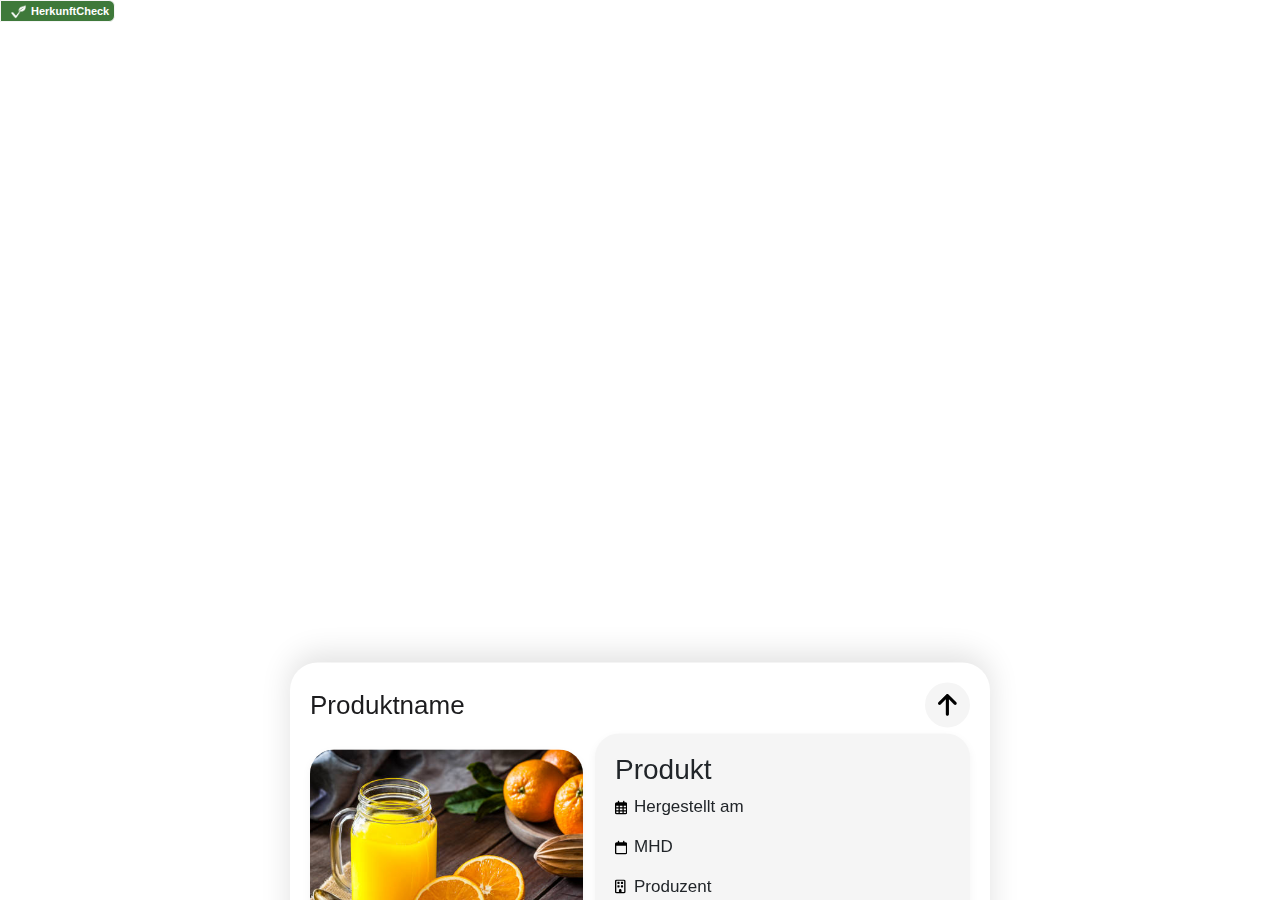
==== commit 98ed9520: "[EDIT] - copyright" ====
--- a/herkunftcheck/index.html
+++ b/herkunftcheck/index.html
@@ -52,9 +52,9 @@
 
 <body>
 
-  <div class="copyright">
-    <div class="copyright-container">
-      <img src="img/logo_2.png" class="logo" /> <span class="copyright-title">HerkunftCheck</span>
+  <div class="copyright cursor-pointer" onclick="window.open('https://research.uni-leipzig.de/smart-farming', '_blank');">
+  <div class="copyright-container">
+    <img src="img/logo_2.png" class="logo" /> <span class="copyright-title">HerkunftCheck</span>
     </div>
   </div>
 
--- a/herkunftcheck/style/style_v1.2.1.css
+++ b/herkunftcheck/style/style_v1.2.1.css
@@ -19,6 +19,9 @@
   background: var(--background-gray);
 }
 
+.cursor-pointer{
+  cursor: pointer !important;
+}
 
 .highlight {
   background-color: #d9ebd2;
@@ -38,8 +41,6 @@
 .logo {
   width: 30px;
 }
-
-
 
 .copyright {
   display: flex;
@@ -56,8 +57,20 @@
   border: 1px solid #f5f5f5;
 }
 
+.copyright:hover {
+ 
+  background: #3e793a;
+  color: #fff;
+ 
+}
+
+
 .copyright .logo {
   width: 15px;
+}
+
+.copyright:hover .logo {
+  filter: invert(1) brightness(2) grayscale(1) contrast(1.5);
 }
 
 .copyright-container {
